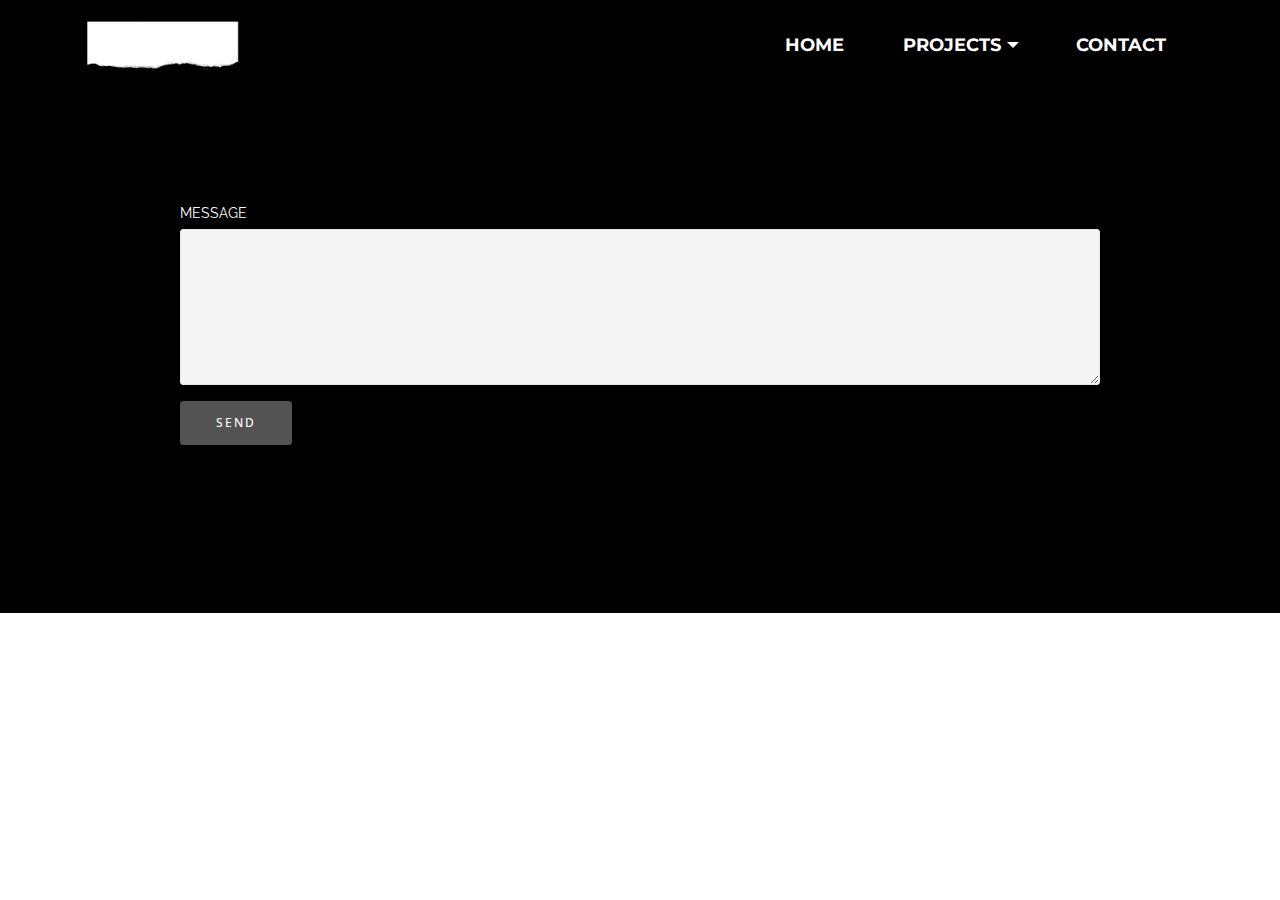
==== contact.html @ 60aed4a9 "aanpassingen 16/12 9u14" ====
<!DOCTYPE html>
<html>
<head>
  <!-- Site made with Mobirise Website Builder v3.9.0, https://mobirise.com -->
  <meta charset="UTF-8">
  <meta http-equiv="X-UA-Compatible" content="IE=edge">
  <meta name="generator" content="Mobirise v3.9.0, mobirise.com">
  <meta name="viewport" content="width=device-width, initial-scale=1">
  <link rel="shortcut icon" href="assets/images/torn-paper-png-clipart-best-cliparts-co-88skz1-clipart-396x128-4.png" type="image/x-icon">
  <meta name="description" content="">
  
  <link rel="stylesheet" href="https://fonts.googleapis.com/css?family=Lora:400,700,400italic,700italic&amp;subset=latin">
  <link rel="stylesheet" href="https://fonts.googleapis.com/css?family=Montserrat:400,700">
  <link rel="stylesheet" href="https://fonts.googleapis.com/css?family=Raleway:100,100i,200,200i,300,300i,400,400i,500,500i,600,600i,700,700i,800,800i,900,900i">
  <link rel="stylesheet" href="assets/bootstrap-material-design-font/css/material.css">
  <link rel="stylesheet" href="assets/tether/tether.min.css">
  <link rel="stylesheet" href="assets/bootstrap/css/bootstrap.min.css">
  <link rel="stylesheet" href="assets/animate.css/animate.min.css">
  <link rel="stylesheet" href="assets/dropdown/css/style.css">
  <link rel="stylesheet" href="assets/theme/css/style.css">
  <link rel="stylesheet" href="assets/mobirise/css/mbr-additional.css" type="text/css">
  
  
  
</head>
<body>
<section id="menu-g">

    <nav class="navbar navbar-dropdown navbar-fixed-top">
        <div class="container">

            <div class="mbr-table">
                <div class="mbr-table-cell">

                    <div class="navbar-brand">
                        <a href="index.html" class="navbar-logo"><img src="assets/images/torn-paper-png-clipart-best-cliparts-co-88skz1-clipart-396x128-4.png"></a>
                        
                    </div>

                </div>
                <div class="mbr-table-cell">

                    <button class="navbar-toggler pull-xs-right hidden-md-up" type="button" data-toggle="collapse" data-target="#exCollapsingNavbar">
                        <div class="hamburger-icon"></div>
                    </button>

                    <ul class="nav-dropdown collapse pull-xs-right nav navbar-nav navbar-toggleable-sm" id="exCollapsingNavbar"><li class="nav-item"><a class="nav-link link" href="index.html" aria-expanded="false">HOME</a></li><li class="nav-item dropdown"><a class="nav-link link dropdown-toggle" data-toggle="dropdown-submenu" href="https://mobirise.com/" aria-expanded="false">PROJECTS</a><div class="dropdown-menu"><a class="dropdown-item" href="moving.html">moving images</a><a class="dropdown-item" href="still.html">still images</a><a class="dropdown-item" href="school.html">school</a><a class="dropdown-item" href="#"></a></div></li><li class="nav-item dropdown"><a class="nav-link link" href="contact.html" aria-expanded="false">CONTACT<br></a></li></ul>
                    <button hidden="" class="navbar-toggler navbar-close" type="button" data-toggle="collapse" data-target="#exCollapsingNavbar">
                        <div class="close-icon"></div>
                    </button>

                </div>
            </div>

        </div>
    </nav>

</section>

<section class="engine"><a rel="external" href="https://mobirise.com">easy html web page building software</a></section><section class="mbr-section mbr-after-navbar" id="form1-h" style="background-color: rgb(0, 0, 0); padding-top: 160px; padding-bottom: 160px;">
    
    <div class="mbr-section mbr-section__container mbr-section__container--middle">
        <div class="container">
            <div class="row">
                <div class="col-xs-12 text-xs-center">
                    
                    
                </div>
            </div>
        </div>
    </div>
    <div class="mbr-section mbr-section-nopadding">
        <div class="container">
            <div class="row">
                <div class="col-xs-12 col-lg-10 col-lg-offset-1" data-form-type="formoid">


                    <div data-form-alert="true">
                        <div hidden="" data-form-alert-success="true" class="alert alert-form alert-success text-xs-center">MESSAGE SENT</div>
                    </div>


                    <form action="https://mobirise.com/" method="post" data-form-title="CONTACT FORM">

                        <input type="hidden" value="70no/o83CWe8h6WV1JimiJ4Y+mcd3Fkcs7EDOOIu+PXcDnuLEkAUYJyjMoVExawrj5mjUl8yJVZb5SO7EQwb8nUIIcsm3BCiklnKFgbZ2DaYijjZSsppMWtoPIdxrvF+" data-form-email="true">

                        <div class="row row-sm-offset">

                            

                            

                            

                        </div>

                        <div class="form-group">
                            <label class="form-control-label" for="form1-h-message">MESSAGE</label>
                            <textarea class="form-control" name="message" rows="7" data-form-field="Message" id="form1-h-message"></textarea>
                        </div>

                        <div><button type="submit" class="btn btn-black">SEND</button></div>

                    </form>
                </div>
            </div>
        </div>
    </div>
</section>


  <script src="assets/web/assets/jquery/jquery.min.js"></script>
  <script src="assets/tether/tether.min.js"></script>
  <script src="assets/bootstrap/js/bootstrap.min.js"></script>
  <script src="assets/smooth-scroll/SmoothScroll.js"></script>
  <script src="assets/viewportChecker/jquery.viewportchecker.js"></script>
  <script src="assets/dropdown/js/script.min.js"></script>
  <script src="assets/touchSwipe/jquery.touchSwipe.min.js"></script>
  <script src="assets/theme/js/script.js"></script>
  <script src="assets/formoid/formoid.min.js"></script>
  
  
  <input name="animation" type="hidden">
  </body>
</html>
---- assets/bootstrap-material-design-font/css/material.css ----
@font-face {
  font-family: 'Material-Design-Icons';
  src: url('../fonts/Material-Design-Icons.eot?3ocs8m');
  src: url('../fonts/Material-Design-Icons.eot?#iefix3ocs8m') format('embedded-opentype'), url('../fonts/Material-Design-Icons.woff?3ocs8m') format('woff'), url('../fonts/Material-Design-Icons.ttf?3ocs8m') format('truetype'), url('../fonts/Material-Design-Icons.svg?3ocs8m#Material-Design-Icons') format('svg');
  font-weight: normal;
  font-style: normal;
}
[class^="mdi-"],
[class*="mdi-"] {
  speak: none;
  display: inline-block;
  font-style: normal;
  font-variant:normal;
  font-weight:normal;
  /*font-size:24px;*/
  line-height:1;
  font-family:'Material-Design-Icons' !important;
  text-rendering: auto;
  
  -webkit-font-smoothing: antialiased;
  -moz-osx-font-smoothing: grayscale;
  -webkit-transform: translate(0, 0);
      -ms-transform: translate(0, 0);
          transform: translate(0, 0);
}
[class^="mdi-"]:before,
[class*="mdi-"]:before {
  display: inline-block;
  speak: none;
  text-decoration: inherit;
}
[class^="mdi-"].pull-left,
[class*="mdi-"].pull-left {
  margin-right: .3em;
}
[class^="mdi-"].pull-right,
[class*="mdi-"].pull-right {
  margin-left: .3em;
}
[class^="mdi-"].mdi-lg:before,
[class*="mdi-"].mdi-lg:before,
[class^="mdi-"].mdi-lg:after,
[class*="mdi-"].mdi-lg:after {
  font-size: 1.33333333em;
  line-height: 0.75em;
  vertical-align: -15%;
}
[class^="mdi-"].mdi-2x:before,
[class*="mdi-"].mdi-2x:before,
[class^="mdi-"].mdi-2x:after,
[class*="mdi-"].mdi-2x:after {
  font-size: 2em;
}
[class^="mdi-"].mdi-3x:before,
[class*="mdi-"].mdi-3x:before,
[class^="mdi-"].mdi-3x:after,
[class*="mdi-"].mdi-3x:after {
  font-size: 3em;
}
[class^="mdi-"].mdi-4x:before,
[class*="mdi-"].mdi-4x:before,
[class^="mdi-"].mdi-4x:after,
[class*="mdi-"].mdi-4x:after {
  font-size: 4em;
}
[class^="mdi-"].mdi-5x:before,
[class*="mdi-"].mdi-5x:before,
[class^="mdi-"].mdi-5x:after,
[class*="mdi-"].mdi-5x:after {
  font-size: 5em;
}
[class^="mdi-device-signal-cellular-"]:after,
[class^="mdi-device-battery-"]:after,
[class^="mdi-device-battery-charging-"]:after,
[class^="mdi-device-signal-cellular-connected-no-internet-"]:after,
[class^="mdi-device-signal-wifi-"]:after,
[class^="mdi-device-signal-wifi-statusbar-not-connected"]:after,
.mdi-device-network-wifi:after {
  opacity: .3;
  position: absolute;
  left: 0;
  top: 0;
  z-index: 1;
  display: inline-block;
  speak: none;
  text-decoration: inherit;
}
[class^="mdi-device-signal-cellular-"]:after {
  content: "\e758";
}
[class^="mdi-device-battery-"]:after {
  content: "\e735";
}
[class^="mdi-device-battery-charging-"]:after {
  content: "\e733";
}
[class^="mdi-device-signal-cellular-connected-no-internet-"]:after {
  content: "\e75d";
}
[class^="mdi-device-signal-wifi-"]:after,
.mdi-device-network-wifi:after {
  content: "\e765";
}
[class^="mdi-device-signal-wifi-statusbasr-not-connected"]:after {
  content: "\e8f7";
}
.mdi-device-signal-cellular-off:after,
.mdi-device-signal-cellular-null:after,
.mdi-device-signal-cellular-no-sim:after,
.mdi-device-signal-wifi-off:after,
.mdi-device-signal-wifi-4-bar:after,
.mdi-device-signal-cellular-4-bar:after,
.mdi-device-battery-alert:after,
.mdi-device-signal-cellular-connected-no-internet-4-bar:after,
.mdi-device-battery-std:after,
.mdi-device-battery-full .mdi-device-battery-unknown:after {
  content: "";
}
.mdi-fw {
  width: 1.28571429em;
  text-align: center;
}
.mdi-ul {
  padding-left: 0;
  margin-left: 2.14285714em;
  list-style-type: none;
}
.mdi-ul > li {
  position: relative;
}
.mdi-li {
  position: absolute;
  left: -2.14285714em;
  width: 2.14285714em;
  top: 0.14285714em;
  text-align: center;
}
.mdi-li.mdi-lg {
  left: -1.85714286em;
}
.mdi-border {
  padding: .2em .25em .15em;
  border: solid 0.08em #eeeeee;
  border-radius: .1em;
}
.mdi-spin {
  -webkit-animation: mdi-spin 2s infinite linear;
  animation: mdi-spin 2s infinite linear;
  -webkit-transform-origin: 50% 50%;
  -ms-transform-origin: 50% 50%;
      transform-origin: 50% 50%;
}
.mdi-pulse {
  -webkit-animation: mdi-spin 1s steps(8) infinite;
  animation: mdi-spin 1s steps(8) infinite;
  -webkit-transform-origin: 50% 50%;
  -ms-transform-origin: 50% 50%;
      transform-origin: 50% 50%;
}
@-webkit-keyframes mdi-spin {
  0% {
    -webkit-transform: rotate(0deg);
    transform: rotate(0deg);
  }
  100% {
    -webkit-transform: rotate(359deg);
    transform: rotate(359deg);
  }
}
@keyframes mdi-spin {
  0% {
    -webkit-transform: rotate(0deg);
    transform: rotate(0deg);
  }
  100% {
    -webkit-transform: rotate(359deg);
    transform: rotate(359deg);
  }
}
.mdi-rotate-90 {
  filter: progid:DXImageTransform.Microsoft.BasicImage(rotation=1);
  -webkit-transform: rotate(90deg);
  -ms-transform: rotate(90deg);
  transform: rotate(90deg);
}
.mdi-rotate-180 {
  filter: progid:DXImageTransform.Microsoft.BasicImage(rotation=2);
  -webkit-transform: rotate(180deg);
  -ms-transform: rotate(180deg);
  transform: rotate(180deg);
}
.mdi-rotate-270 {
  filter: progid:DXImageTransform.Microsoft.BasicImage(rotation=3);
  -webkit-transform: rotate(270deg);
  -ms-transform: rotate(270deg);
  transform: rotate(270deg);
}
.mdi-flip-horizontal {
  filter: progid:DXImageTransform.Microsoft.BasicImage(rotation=0, mirror=1);
  -webkit-transform: scale(-1, 1);
  -ms-transform: scale(-1, 1);
  transform: scale(-1, 1);
}
.mdi-flip-vertical {
  filter: progid:DXImageTransform.Microsoft.BasicImage(rotation=2, mirror=1);
  -webkit-transform: scale(1, -1);
  -ms-transform: scale(1, -1);
  transform: scale(1, -1);
}
:root .mdi-rotate-90,
:root .mdi-rotate-180,
:root .mdi-rotate-270,
:root .mdi-flip-horizontal,
:root .mdi-flip-vertical {
  -webkit-filter: none;
          filter: none;
}
.mdi-stack {
  position: relative;
  display: inline-block;
  width: 2em;
  height: 2em;
  line-height: 2em;
  vertical-align: middle;
}
.mdi-stack-1x,
.mdi-stack-2x {
  position: absolute;
  left: 0;
  width: 100%;
  text-align: center;
}
.mdi-stack-1x {
  line-height: inherit;
}
.mdi-stack-2x {
  font-size: 2em;
}
.mdi-inverse {
  color: #ffffff;
}
/* Start Icons */
.mdi-action-3d-rotation:before {
  content: "\e600";
}
.mdi-action-accessibility:before {
  content: "\e601";
}
.mdi-action-account-balance-wallet:before {
  content: "\e602";
}
.mdi-action-account-balance:before {
  content: "\e603";
}
.mdi-action-account-box:before {
  content: "\e604";
}
.mdi-action-account-child:before {
  content: "\e605";
}
.mdi-action-account-circle:before {
  content: "\e606";
}
.mdi-action-add-shopping-cart:before {
  content: "\e607";
}
.mdi-action-alarm-add:before {
  content: "\e608";
}
.mdi-action-alarm-off:before {
  content: "\e609";
}
.mdi-action-alarm-on:before {
  content: "\e60a";
}
.mdi-action-alarm:before {
  content: "\e60b";
}
.mdi-action-android:before {
  content: "\e60c";
}
.mdi-action-announcement:before {
  content: "\e60d";
}
.mdi-action-aspect-ratio:before {
  content: "\e60e";
}
.mdi-action-assessment:before {
  content: "\e60f";
}
.mdi-action-assignment-ind:before {
  content: "\e610";
}
.mdi-action-assignment-late:before {
  content: "\e611";
}
.mdi-action-assignment-return:before {
  content: "\e612";
}
.mdi-action-assignment-returned:before {
  content: "\e613";
}
.mdi-action-assignment-turned-in:before {
  content: "\e614";
}
.mdi-action-assignment:before {
  content: "\e615";
}
.mdi-action-autorenew:before {
  content: "\e616";
}
.mdi-action-backup:before {
  content: "\e617";
}
.mdi-action-book:before {
  content: "\e618";
}
.mdi-action-bookmark-outline:before {
  content: "\e619";
}
.mdi-action-bookmark:before {
  content: "\e61a";
}
.mdi-action-bug-report:before {
  content: "\e61b";
}
.mdi-action-cached:before {
  content: "\e61c";
}
.mdi-action-check-circle:before {
  content: "\e61d";
}
.mdi-action-class:before {
  content: "\e61e";
}
.mdi-action-credit-card:before {
  content: "\e61f";
}
.mdi-action-dashboard:before {
  content: "\e620";
}
.mdi-action-delete:before {
  content: "\e621";
}
.mdi-action-description:before {
  content: "\e622";
}
.mdi-action-dns:before {
  content: "\e623";
}
.mdi-action-done-all:before {
  content: "\e624";
}
.mdi-action-done:before {
  content: "\e625";
}
.mdi-action-event:before {
  content: "\e626";
}
.mdi-action-exit-to-app:before {
  content: "\e627";
}
.mdi-action-explore:before {
  content: "\e628";
}
.mdi-action-extension:before {
  content: "\e629";
}
.mdi-action-face-unlock:before {
  content: "\e62a";
}
.mdi-action-favorite-outline:before {
  content: "\e62b";
}
.mdi-action-favorite:before {
  content: "\e62c";
}
.mdi-action-find-in-page:before {
  content: "\e62d";
}
.mdi-action-find-replace:before {
  content: "\e62e";
}
.mdi-action-flip-to-back:before {
  content: "\e62f";
}
.mdi-action-flip-to-front:before {
  content: "\e630";
}
.mdi-action-get-app:before {
  content: "\e631";
}
.mdi-action-grade:before {
  content: "\e632";
}
.mdi-action-group-work:before {
  content: "\e633";
}
.mdi-action-help:before {
  content: "\e634";
}
.mdi-action-highlight-remove:before {
  content: "\e635";
}
.mdi-action-history:before {
  content: "\e636";
}
.mdi-action-home:before {
  content: "\e637";
}
.mdi-action-https:before {
  content: "\e638";
}
.mdi-action-info-outline:before {
  content: "\e639";
}
.mdi-action-info:before {
  content: "\e63a";
}
.mdi-action-input:before {
  content: "\e63b";
}
.mdi-action-invert-colors:before {
  content: "\e63c";
}
.mdi-action-label-outline:before {
  content: "\e63d";
}
.mdi-action-label:before {
  content: "\e63e";
}
.mdi-action-language:before {
  content: "\e63f";
}
.mdi-action-launch:before {
  content: "\e640";
}
.mdi-action-list:before {
  content: "\e641";
}
.mdi-action-lock-open:before {
  content: "\e642";
}
.mdi-action-lock-outline:before {
  content: "\e643";
}
.mdi-action-lock:before {
  content: "\e644";
}
.mdi-action-loyalty:before {
  content: "\e645";
}
.mdi-action-markunread-mailbox:before {
  content: "\e646";
}
.mdi-action-note-add:before {
  content: "\e647";
}
.mdi-action-open-in-browser:before {
  content: "\e648";
}
.mdi-action-open-in-new:before {
  content: "\e649";
}
.mdi-action-open-with:before {
  content: "\e64a";
}
.mdi-action-pageview:before {
  content: "\e64b";
}
.mdi-action-payment:before {
  content: "\e64c";
}
.mdi-action-perm-camera-mic:before {
  content: "\e64d";
}
.mdi-action-perm-contact-cal:before {
  content: "\e64e";
}
.mdi-action-perm-data-setting:before {
  content: "\e64f";
}
.mdi-action-perm-device-info:before {
  content: "\e650";
}
.mdi-action-perm-identity:before {
  content: "\e651";
}
.mdi-action-perm-media:before {
  content: "\e652";
}
.mdi-action-perm-phone-msg:before {
  content: "\e653";
}
.mdi-action-perm-scan-wifi:before {
  content: "\e654";
}
.mdi-action-picture-in-picture:before {
  content: "\e655";
}
.mdi-action-polymer:before {
  content: "\e656";
}
.mdi-action-print:before {
  content: "\e657";
}
.mdi-action-query-builder:before {
  content: "\e658";
}
.mdi-action-question-answer:before {
  content: "\e659";
}
.mdi-action-receipt:before {
  content: "\e65a";
}
.mdi-action-redeem:before {
  content: "\e65b";
}
.mdi-action-reorder:before {
  content: "\e65c";
}
.mdi-action-report-problem:before {
  content: "\e65d";
}
.mdi-action-restore:before {
  content: "\e65e";
}
.mdi-action-room:before {
  content: "\e65f";
}
.mdi-action-schedule:before {
  content: "\e660";
}
.mdi-action-search:before {
  content: "\e661";
}
.mdi-action-settings-applications:before {
  content: "\e662";
}
.mdi-action-settings-backup-restore:before {
  content: "\e663";
}
.mdi-action-settings-bluetooth:before {
  content: "\e664";
}
.mdi-action-settings-cell:before {
  content: "\e665";
}
.mdi-action-settings-display:before {
  content: "\e666";
}
.mdi-action-settings-ethernet:before {
  content: "\e667";
}
.mdi-action-settings-input-antenna:before {
  content: "\e668";
}
.mdi-action-settings-input-component:before {
  content: "\e669";
}
.mdi-action-settings-input-composite:before {
  content: "\e66a";
}
.mdi-action-settings-input-hdmi:before {
  content: "\e66b";
}
.mdi-action-settings-input-svideo:before {
  content: "\e66c";
}
.mdi-action-settings-overscan:before {
  content: "\e66d";
}
.mdi-action-settings-phone:before {
  content: "\e66e";
}
.mdi-action-settings-power:before {
  content: "\e66f";
}
.mdi-action-settings-remote:before {
  content: "\e670";
}
.mdi-action-settings-voice:before {
  content: "\e671";
}
.mdi-action-settings:before {
  content: "\e672";
}
.mdi-action-shop-two:before {
  content: "\e673";
}
.mdi-action-shop:before {
  content: "\e674";
}
.mdi-action-shopping-basket:before {
  content: "\e675";
}
.mdi-action-shopping-cart:before {
  content: "\e676";
}
.mdi-action-speaker-notes:before {
  content: "\e677";
}
.mdi-action-spellcheck:before {
  content: "\e678";
}
.mdi-action-star-rate:before {
  content: "\e679";
}
.mdi-action-stars:before {
  content: "\e67a";
}
.mdi-action-store:before {
  content: "\e67b";
}
.mdi-action-subject:before {
  content: "\e67c";
}
.mdi-action-supervisor-account:before {
  content: "\e67d";
}
.mdi-action-swap-horiz:before {
  content: "\e67e";
}
.mdi-action-swap-vert-circle:before {
  content: "\e67f";
}
.mdi-action-swap-vert:before {
  content: "\e680";
}
.mdi-action-system-update-tv:before {
  content: "\e681";
}
.mdi-action-tab-unselected:before {
  content: "\e682";
}
.mdi-action-tab:before {
  content: "\e683";
}
.mdi-action-theaters:before {
  content: "\e684";
}
.mdi-action-thumb-down:before {
  content: "\e685";
}
.mdi-action-thumb-up:before {
  content: "\e686";
}
.mdi-action-thumbs-up-down:before {
  content: "\e687";
}
.mdi-action-toc:before {
  content: "\e688";
}
.mdi-action-today:before {
  content: "\e689";
}
.mdi-action-track-changes:before {
  content: "\e68a";
}
.mdi-action-translate:before {
  content: "\e68b";
}
.mdi-action-trending-down:before {
  content: "\e68c";
}
.mdi-action-trending-neutral:before {
  content: "\e68d";
}
.mdi-action-trending-up:before {
  content: "\e68e";
}
.mdi-action-turned-in-not:before {
  content: "\e68f";
}
.mdi-action-turned-in:before {
  content: "\e690";
}
.mdi-action-verified-user:before {
  content: "\e691";
}
.mdi-action-view-agenda:before {
  content: "\e692";
}
.mdi-action-view-array:before {
  content: "\e693";
}
.mdi-action-view-carousel:before {
  content: "\e694";
}
.mdi-action-view-column:before {
  content: "\e695";
}
.mdi-action-view-day:before {
  content: "\e696";
}
.mdi-action-view-headline:before {
  content: "\e697";
}
.mdi-action-view-list:before {
  content: "\e698";
}
.mdi-action-view-module:before {
  content: "\e699";
}
.mdi-action-view-quilt:before {
  content: "\e69a";
}
.mdi-action-view-stream:before {
  content: "\e69b";
}
.mdi-action-view-week:before {
  content: "\e69c";
}
.mdi-action-visibility-off:before {
  content: "\e69d";
}
.mdi-action-visibility:before {
  content: "\e69e";
}
.mdi-action-wallet-giftcard:before {
  content: "\e69f";
}
.mdi-action-wallet-membership:before {
  content: "\e6a0";
}
.mdi-action-wallet-travel:before {
  content: "\e6a1";
}
.mdi-action-work:before {
  content: "\e6a2";
}
.mdi-alert-error:before {
  content: "\e6a3";
}
.mdi-alert-warning:before {
  content: "\e6a4";
}
.mdi-av-album:before {
  content: "\e6a5";
}
.mdi-av-closed-caption:before {
  content: "\e6a6";
}
.mdi-av-equalizer:before {
  content: "\e6a7";
}
.mdi-av-explicit:before {
  content: "\e6a8";
}
.mdi-av-fast-forward:before {
  content: "\e6a9";
}
.mdi-av-fast-rewind:before {
  content: "\e6aa";
}
.mdi-av-games:before {
  content: "\e6ab";
}
.mdi-av-hearing:before {
  content: "\e6ac";
}
.mdi-av-high-quality:before {
  content: "\e6ad";
}
.mdi-av-loop:before {
  content: "\e6ae";
}
.mdi-av-mic-none:before {
  content: "\e6af";
}
.mdi-av-mic-off:before {
  content: "\e6b0";
}
.mdi-av-mic:before {
  content: "\e6b1";
}
.mdi-av-movie:before {
  content: "\e6b2";
}
.mdi-av-my-library-add:before {
  content: "\e6b3";
}
.mdi-av-my-library-books:before {
  content: "\e6b4";
}
.mdi-av-my-library-music:before {
  content: "\e6b5";
}
.mdi-av-new-releases:before {
  content: "\e6b6";
}
.mdi-av-not-interested:before {
  content: "\e6b7";
}
.mdi-av-pause-circle-fill:before {
  content: "\e6b8";
}
.mdi-av-pause-circle-outline:before {
  content: "\e6b9";
}
.mdi-av-pause:before {
  content: "\e6ba";
}
.mdi-av-play-arrow:before {
  content: "\e6bb";
}
.mdi-av-play-circle-fill:before {
  content: "\e6bc";
}
.mdi-av-play-circle-outline:before {
  content: "\e6bd";
}
.mdi-av-play-shopping-bag:before {
  content: "\e6be";
}
.mdi-av-playlist-add:before {
  content: "\e6bf";
}
.mdi-av-queue-music:before {
  content: "\e6c0";
}
.mdi-av-queue:before {
  content: "\e6c1";
}
.mdi-av-radio:before {
  content: "\e6c2";
}
.mdi-av-recent-actors:before {
  content: "\e6c3";
}
.mdi-av-repeat-one:before {
  content: "\e6c4";
}
.mdi-av-repeat:before {
  content: "\e6c5";
}
.mdi-av-replay:before {
  content: "\e6c6";
}
.mdi-av-shuffle:before {
  content: "\e6c7";
}
.mdi-av-skip-next:before {
  content: "\e6c8";
}
.mdi-av-skip-previous:before {
  content: "\e6c9";
}
.mdi-av-snooze:before {
  content: "\e6ca";
}
.mdi-av-stop:before {
  content: "\e6cb";
}
.mdi-av-subtitles:before {
  content: "\e6cc";
}
.mdi-av-surround-sound:before {
  content: "\e6cd";
}
.mdi-av-timer:before {
  content: "\e6ce";
}
.mdi-av-video-collection:before {
  content: "\e6cf";
}
.mdi-av-videocam-off:before {
  content: "\e6d0";
}
.mdi-av-videocam:before {
  content: "\e6d1";
}
.mdi-av-volume-down:before {
  content: "\e6d2";
}
.mdi-av-volume-mute:before {
  content: "\e6d3";
}
.mdi-av-volume-off:before {
  content: "\e6d4";
}
.mdi-av-volume-up:before {
  content: "\e6d5";
}
.mdi-av-web:before {
  content: "\e6d6";
}
.mdi-communication-business:before {
  content: "\e6d7";
}
.mdi-communication-call-end:before {
  content: "\e6d8";
}
.mdi-communication-call-made:before {
  content: "\e6d9";
}
.mdi-communication-call-merge:before {
  content: "\e6da";
}
.mdi-communication-call-missed:before {
  content: "\e6db";
}
.mdi-communication-call-received:before {
  content: "\e6dc";
}
.mdi-communication-call-split:before {
  content: "\e6dd";
}
.mdi-communication-call:before {
  content: "\e6de";
}
.mdi-communication-chat:before {
  content: "\e6df";
}
.mdi-communication-clear-all:before {
  content: "\e6e0";
}
.mdi-communication-comment:before {
  content: "\e6e1";
}
.mdi-communication-contacts:before {
  content: "\e6e2";
}
.mdi-communication-dialer-sip:before {
  content: "\e6e3";
}
.mdi-communication-dialpad:before {
  content: "\e6e4";
}
.mdi-communication-dnd-on:before {
  content: "\e6e5";
}
.mdi-communication-email:before {
  content: "\e6e6";
}
.mdi-communication-forum:before {
  content: "\e6e7";
}
.mdi-communication-import-export:before {
  content: "\e6e8";
}
.mdi-communication-invert-colors-off:before {
  content: "\e6e9";
}
.mdi-communication-invert-colors-on:before {
  content: "\e6ea";
}
.mdi-communication-live-help:before {
  content: "\e6eb";
}
.mdi-communication-location-off:before {
  content: "\e6ec";
}
.mdi-communication-location-on:before {
  content: "\e6ed";
}
.mdi-communication-message:before {
  content: "\e6ee";
}
.mdi-communication-messenger:before {
  content: "\e6ef";
}
.mdi-communication-no-sim:before {
  content: "\e6f0";
}
.mdi-communication-phone:before {
  content: "\e6f1";
}
.mdi-communication-portable-wifi-off:before {
  content: "\e6f2";
}
.mdi-communication-quick-contacts-dialer:before {
  content: "\e6f3";
}
.mdi-communication-quick-contacts-mail:before {
  content: "\e6f4";
}
.mdi-communication-ring-volume:before {
  content: "\e6f5";
}
.mdi-communication-stay-current-landscape:before {
  content: "\e6f6";
}
.mdi-communication-stay-current-portrait:before {
  content: "\e6f7";
}
.mdi-communication-stay-primary-landscape:before {
  content: "\e6f8";
}
.mdi-communication-stay-primary-portrait:before {
  content: "\e6f9";
}
.mdi-communication-swap-calls:before {
  content: "\e6fa";
}
.mdi-communication-textsms:before {
  content: "\e6fb";
}
.mdi-communication-voicemail:before {
  content: "\e6fc";
}
.mdi-communication-vpn-key:before {
  content: "\e6fd";
}
.mdi-content-add-box:before {
  content: "\e6fe";
}
.mdi-content-add-circle-outline:before {
  content: "\e6ff";
}
.mdi-content-add-circle:before {
  content: "\e700";
}
.mdi-content-add:before {
  content: "\e701";
}
.mdi-content-archive:before {
  content: "\e702";
}
.mdi-content-backspace:before {
  content: "\e703";
}
.mdi-content-block:before {
  content: "\e704";
}
.mdi-content-clear:before {
  content: "\e705";
}
.mdi-content-content-copy:before {
  content: "\e706";
}
.mdi-content-content-cut:before {
  content: "\e707";
}
.mdi-content-content-paste:before {
  content: "\e708";
}
.mdi-content-create:before {
  content: "\e709";
}
.mdi-content-drafts:before {
  content: "\e70a";
}
.mdi-content-filter-list:before {
  content: "\e70b";
}
.mdi-content-flag:before {
  content: "\e70c";
}
.mdi-content-forward:before {
  content: "\e70d";
}
.mdi-content-gesture:before {
  content: "\e70e";
}
.mdi-content-inbox:before {
  content: "\e70f";
}
.mdi-content-link:before {
  content: "\e710";
}
.mdi-content-mail:before {
  content: "\e711";
}
.mdi-content-markunread:before {
  content: "\e712";
}
.mdi-content-redo:before {
  content: "\e713";
}
.mdi-content-remove-circle-outline:before {
  content: "\e714";
}
.mdi-content-remove-circle:before {
  content: "\e715";
}
.mdi-content-remove:before {
  content: "\e716";
}
.mdi-content-reply-all:before {
  content: "\e717";
}
.mdi-content-reply:before {
  content: "\e718";
}
.mdi-content-report:before {
  content: "\e719";
}
.mdi-content-save:before {
  content: "\e71a";
}
.mdi-content-select-all:before {
  content: "\e71b";
}
.mdi-content-send:before {
  content: "\e71c";
}
.mdi-content-sort:before {
  content: "\e71d";
}
.mdi-content-text-format:before {
  content: "\e71e";
}
.mdi-content-undo:before {
  content: "\e71f";
}
.mdi-editor-attach-file:before {
  content: "\e776";
}
.mdi-editor-attach-money:before {
  content: "\e777";
}
.mdi-editor-border-all:before {
  content: "\e778";
}
.mdi-editor-border-bottom:before {
  content: "\e779";
}
.mdi-editor-border-clear:before {
  content: "\e77a";
}
.mdi-editor-border-color:before {
  content: "\e77b";
}
.mdi-editor-border-horizontal:before {
  content: "\e77c";
}
.mdi-editor-border-inner:before {
  content: "\e77d";
}
.mdi-editor-border-left:before {
  content: "\e77e";
}
.mdi-editor-border-outer:before {
  content: "\e77f";
}
.mdi-editor-border-right:before {
  content: "\e780";
}
.mdi-editor-border-style:before {
  content: "\e781";
}
.mdi-editor-border-top:before {
  content: "\e782";
}
.mdi-editor-border-vertical:before {
  content: "\e783";
}
.mdi-editor-format-align-center:before {
  content: "\e784";
}
.mdi-editor-format-align-justify:before {
  content: "\e785";
}
.mdi-editor-format-align-left:before {
  content: "\e786";
}
.mdi-editor-format-align-right:before {
  content: "\e787";
}
.mdi-editor-format-bold:before {
  content: "\e788";
}
.mdi-editor-format-clear:before {
  content: "\e789";
}
.mdi-editor-format-color-fill:before {
  content: "\e78a";
}
.mdi-editor-format-color-reset:before {
  content: "\e78b";
}
.mdi-editor-format-color-text:before {
  content: "\e78c";
}
.mdi-editor-format-indent-decrease:before {
  content: "\e78d";
}
.mdi-editor-format-indent-increase:before {
  content: "\e78e";
}
.mdi-editor-format-italic:before {
  content: "\e78f";
}
.mdi-editor-format-line-spacing:before {
  content: "\e790";
}
.mdi-editor-format-list-bulleted:before {
  content: "\e791";
}
.mdi-editor-format-list-numbered:before {
  content: "\e792";
}
.mdi-editor-format-paint:before {
  content: "\e793";
}
.mdi-editor-format-quote:before {
  content: "\e794";
}
.mdi-editor-format-size:before {
  content: "\e795";
}
.mdi-editor-format-strikethrough:before {
  content: "\e796";
}
.mdi-editor-format-textdirection-l-to-r:before {
  content: "\e797";
}
.mdi-editor-format-textdirection-r-to-l:before {
  content: "\e798";
}
.mdi-editor-format-underline:before {
  content: "\e799";
}
.mdi-editor-functions:before {
  content: "\e79a";
}
.mdi-editor-insert-chart:before {
  content: "\e79b";
}
.mdi-editor-insert-comment:before {
  content: "\e79c";
}
.mdi-editor-insert-drive-file:before {
  content: "\e79d";
}
.mdi-editor-insert-emoticon:before {
  content: "\e79e";
}
.mdi-editor-insert-invitation:before {
  content: "\e79f";
}
.mdi-editor-insert-link:before {
  content: "\e7a0";
}
.mdi-editor-insert-photo:before {
  content: "\e7a1";
}
.mdi-editor-merge-type:before {
  content: "\e7a2";
}
.mdi-editor-mode-comment:before {
  content: "\e7a3";
}
.mdi-editor-mode-edit:before {
  content: "\e7a4";
}
.mdi-editor-publish:before {
  content: "\e7a5";
}
.mdi-editor-vertical-align-bottom:before {
  content: "\e7a6";
}
.mdi-editor-vertical-align-center:before {
  content: "\e7a7";
}
.mdi-editor-vertical-align-top:before {
  content: "\e7a8";
}
.mdi-editor-wrap-text:before {
  content: "\e7a9";
}
.mdi-file-attachment:before {
  content: "\e7aa";
}
.mdi-file-cloud-circle:before {
  content: "\e7ab";
}
.mdi-file-cloud-done:before {
  content: "\e7ac";
}
.mdi-file-cloud-download:before {
  content: "\e7ad";
}
.mdi-file-cloud-off:before {
  content: "\e7ae";
}
.mdi-file-cloud-queue:before {
  content: "\e7af";
}
.mdi-file-cloud-upload:before {
  content: "\e7b0";
}
.mdi-file-cloud:before {
  content: "\e7b1";
}
.mdi-file-file-download:before {
  content: "\e7b2";
}
.mdi-file-file-upload:before {
  content: "\e7b3";
}
.mdi-file-folder-open:before {
  content: "\e7b4";
}
.mdi-file-folder-shared:before {
  content: "\e7b5";
}
.mdi-file-folder:before {
  content: "\e7b6";
}
.mdi-device-access-alarm:before {
  content: "\e720";
}
.mdi-device-access-alarms:before {
  content: "\e721";
}
.mdi-device-access-time:before {
  content: "\e722";
}
.mdi-device-add-alarm:before {
  content: "\e723";
}
.mdi-device-airplanemode-off:before {
  content: "\e724";
}
.mdi-device-airplanemode-on:before {
  content: "\e725";
}
.mdi-device-battery-20:before {
  content: "\e726";
}
.mdi-device-battery-30:before {
  content: "\e727";
}
.mdi-device-battery-50:before {
  content: "\e728";
}
.mdi-device-battery-60:before {
  content: "\e729";
}
.mdi-device-battery-80:before {
  content: "\e72a";
}
.mdi-device-battery-90:before {
  content: "\e72b";
}
.mdi-device-battery-alert:before {
  content: "\e72c";
}
.mdi-device-battery-charging-20:before {
  content: "\e72d";
}
.mdi-device-battery-charging-30:before {
  content: "\e72e";
}
.mdi-device-battery-charging-50:before {
  content: "\e72f";
}
.mdi-device-battery-charging-60:before {
  content: "\e730";
}
.mdi-device-battery-charging-80:before {
  content: "\e731";
}
.mdi-device-battery-charging-90:before {
  content: "\e732";
}
.mdi-device-battery-charging-full:before {
  content: "\e733";
}
.mdi-device-battery-full:before {
  content: "\e734";
}
.mdi-device-battery-std:before {
  content: "\e735";
}
.mdi-device-battery-unknown:before {
  content: "\e736";
}
.mdi-device-bluetooth-connected:before {
  content: "\e737";
}
.mdi-device-bluetooth-disabled:before {
  content: "\e738";
}
.mdi-device-bluetooth-searching:before {
  content: "\e739";
}
.mdi-device-bluetooth:before {
  content: "\e73a";
}
.mdi-device-brightness-auto:before {
  content: "\e73b";
}
.mdi-device-brightness-high:before {
  content: "\e73c";
}
.mdi-device-brightness-low:before {
  content: "\e73d";
}
.mdi-device-brightness-medium:before {
  content: "\e73e";
}
.mdi-device-data-usage:before {
  content: "\e73f";
}
.mdi-device-developer-mode:before {
  content: "\e740";
}
.mdi-device-devices:before {
  content: "\e741";
}
.mdi-device-dvr:before {
  content: "\e742";
}
.mdi-device-gps-fixed:before {
  content: "\e743";
}
.mdi-device-gps-not-fixed:before {
  content: "\e744";
}
.mdi-device-gps-off:before {
  content: "\e745";
}
.mdi-device-location-disabled:before {
  content: "\e746";
}
.mdi-device-location-searching:before {
  content: "\e747";
}
.mdi-device-multitrack-audio:before {
  content: "\e748";
}
.mdi-device-network-cell:before {
  content: "\e749";
}
.mdi-device-network-wifi:before {
  content: "\e74a";
}
.mdi-device-nfc:before {
  content: "\e74b";
}
.mdi-device-now-wallpaper:before {
  content: "\e74c";
}
.mdi-device-now-widgets:before {
  content: "\e74d";
}
.mdi-device-screen-lock-landscape:before {
  content: "\e74e";
}
.mdi-device-screen-lock-portrait:before {
  content: "\e74f";
}
.mdi-device-screen-lock-rotation:before {
  content: "\e750";
}
.mdi-device-screen-rotation:before {
  content: "\e751";
}
.mdi-device-sd-storage:before {
  content: "\e752";
}
.mdi-device-settings-system-daydream:before {
  content: "\e753";
}
.mdi-device-signal-cellular-0-bar:before {
  content: "\e754";
}
.mdi-device-signal-cellular-1-bar:before {
  content: "\e755";
}
.mdi-device-signal-cellular-2-bar:before {
  content: "\e756";
}
.mdi-device-signal-cellular-3-bar:before {
  content: "\e757";
}
.mdi-device-signal-cellular-4-bar:before {
  content: "\e758";
}
.mdi-signal-wifi-statusbar-connected-no-internet-after:before {
  content: "\e8f6";
}
.mdi-device-signal-cellular-connected-no-internet-0-bar:before {
  content: "\e759";
}
.mdi-device-signal-cellular-connected-no-internet-1-bar:before {
  content: "\e75a";
}
.mdi-device-signal-cellular-connected-no-internet-2-bar:before {
  content: "\e75b";
}
.mdi-device-signal-cellular-connected-no-internet-3-bar:before {
  content: "\e75c";
}
.mdi-device-signal-cellular-connected-no-internet-4-bar:before {
  content: "\e75d";
}
.mdi-device-signal-cellular-no-sim:before {
  content: "\e75e";
}
.mdi-device-signal-cellular-null:before {
  content: "\e75f";
}
.mdi-device-signal-cellular-off:before {
  content: "\e760";
}
.mdi-device-signal-wifi-0-bar:before {
  content: "\e761";
}
.mdi-device-signal-wifi-1-bar:before {
  content: "\e762";
}
.mdi-device-signal-wifi-2-bar:before {
  content: "\e763";
}
.mdi-device-signal-wifi-3-bar:before {
  content: "\e764";
}
.mdi-device-signal-wifi-4-bar:before {
  content: "\e765";
}
.mdi-device-signal-wifi-off:before {
  content: "\e766";
}
.mdi-device-signal-wifi-statusbar-1-bar:before {
  content: "\e767";
}
.mdi-device-signal-wifi-statusbar-2-bar:before {
  content: "\e768";
}
.mdi-device-signal-wifi-statusbar-3-bar:before {
  content: "\e769";
}
.mdi-device-signal-wifi-statusbar-4-bar:before {
  content: "\e76a";
}
.mdi-device-signal-wifi-statusbar-connected-no-internet-:before {
  content: "\e76b";
}
.mdi-device-signal-wifi-statusbar-connected-no-internet:before {
  content: "\e76f";
}
.mdi-device-signal-wifi-statusbar-connected-no-internet-2:before {
  content: "\e76c";
}
.mdi-device-signal-wifi-statusbar-connected-no-internet-3:before {
  content: "\e76d";
}
.mdi-device-signal-wifi-statusbar-connected-no-internet-4:before {
  content: "\e76e";
}
.mdi-signal-wifi-statusbar-not-connected-after:before {
  content: "\e8f7";
}
.mdi-device-signal-wifi-statusbar-not-connected:before {
  content: "\e770";
}
.mdi-device-signal-wifi-statusbar-null:before {
  content: "\e771";
}
.mdi-device-storage:before {
  content: "\e772";
}
.mdi-device-usb:before {
  content: "\e773";
}
.mdi-device-wifi-lock:before {
  content: "\e774";
}
.mdi-device-wifi-tethering:before {
  content: "\e775";
}
.mdi-hardware-cast-connected:before {
  content: "\e7b7";
}
.mdi-hardware-cast:before {
  content: "\e7b8";
}
.mdi-hardware-computer:before {
  content: "\e7b9";
}
.mdi-hardware-desktop-mac:before {
  content: "\e7ba";
}
.mdi-hardware-desktop-windows:before {
  content: "\e7bb";
}
.mdi-hardware-dock:before {
  content: "\e7bc";
}
.mdi-hardware-gamepad:before {
  content: "\e7bd";
}
.mdi-hardware-headset-mic:before {
  content: "\e7be";
}
.mdi-hardware-headset:before {
  content: "\e7bf";
}
.mdi-hardware-keyboard-alt:before {
  content: "\e7c0";
}
.mdi-hardware-keyboard-arrow-down:before {
  content: "\e7c1";
}
.mdi-hardware-keyboard-arrow-left:before {
  content: "\e7c2";
}
.mdi-hardware-keyboard-arrow-right:before {
  content: "\e7c3";
}
.mdi-hardware-keyboard-arrow-up:before {
  content: "\e7c4";
}
.mdi-hardware-keyboard-backspace:before {
  content: "\e7c5";
}
.mdi-hardware-keyboard-capslock:before {
  content: "\e7c6";
}
.mdi-hardware-keyboard-control:before {
  content: "\e7c7";
}
.mdi-hardware-keyboard-hide:before {
  content: "\e7c8";
}
.mdi-hardware-keyboard-return:before {
  content: "\e7c9";
}
.mdi-hardware-keyboard-tab:before {
  content: "\e7ca";
}
.mdi-hardware-keyboard-voice:before {
  content: "\e7cb";
}
.mdi-hardware-keyboard:before {
  content: "\e7cc";
}
.mdi-hardware-laptop-chromebook:before {
  content: "\e7cd";
}
.mdi-hardware-laptop-mac:before {
  content: "\e7ce";
}
.mdi-hardware-laptop-windows:before {
  content: "\e7cf";
}
.mdi-hardware-laptop:before {
  content: "\e7d0";
}
.mdi-hardware-memory:before {
  content: "\e7d1";
}
.mdi-hardware-mouse:before {
  content: "\e7d2";
}
.mdi-hardware-phone-android:before {
  content: "\e7d3";
}
.mdi-hardware-phone-iphone:before {
  content: "\e7d4";
}
.mdi-hardware-phonelink-off:before {
  content: "\e7d5";
}
.mdi-hardware-phonelink:before {
  content: "\e7d6";
}
.mdi-hardware-security:before {
  content: "\e7d7";
}
.mdi-hardware-sim-card:before {
  content: "\e7d8";
}
.mdi-hardware-smartphone:before {
  content: "\e7d9";
}
.mdi-hardware-speaker:before {
  content: "\e7da";
}
.mdi-hardware-tablet-android:before {
  content: "\e7db";
}
.mdi-hardware-tablet-mac:before {
  content: "\e7dc";
}
.mdi-hardware-tablet:before {
  content: "\e7dd";
}
.mdi-hardware-tv:before {
  content: "\e7de";
}
.mdi-hardware-watch:before {
  content: "\e7df";
}
.mdi-image-add-to-photos:before {
  content: "\e7e0";
}
.mdi-image-adjust:before {
  content: "\e7e1";
}
.mdi-image-assistant-photo:before {
  content: "\e7e2";
}
.mdi-image-audiotrack:before {
  content: "\e7e3";
}
.mdi-image-blur-circular:before {
  content: "\e7e4";
}
.mdi-image-blur-linear:before {
  content: "\e7e5";
}
.mdi-image-blur-off:before {
  content: "\e7e6";
}
.mdi-image-blur-on:before {
  content: "\e7e7";
}
.mdi-image-brightness-1:before {
  content: "\e7e8";
}
.mdi-image-brightness-2:before {
  content: "\e7e9";
}
.mdi-image-brightness-3:before {
  content: "\e7ea";
}
.mdi-image-brightness-4:before {
  content: "\e7eb";
}
.mdi-image-brightness-5:before {
  content: "\e7ec";
}
.mdi-image-brightness-6:before {
  content: "\e7ed";
}
.mdi-image-brightness-7:before {
  content: "\e7ee";
}
.mdi-image-brush:before {
  content: "\e7ef";
}
.mdi-image-camera-alt:before {
  content: "\e7f0";
}
.mdi-image-camera-front:before {
  content: "\e7f1";
}
.mdi-image-camera-rear:before {
  content: "\e7f2";
}
.mdi-image-camera-roll:before {
  content: "\e7f3";
}
.mdi-image-camera:before {
  content: "\e7f4";
}
.mdi-image-center-focus-strong:before {
  content: "\e7f5";
}
.mdi-image-center-focus-weak:before {
  content: "\e7f6";
}
.mdi-image-collections:before {
  content: "\e7f7";
}
.mdi-image-color-lens:before {
  content: "\e7f8";
}
.mdi-image-colorize:before {
  content: "\e7f9";
}
.mdi-image-compare:before {
  content: "\e7fa";
}
.mdi-image-control-point-duplicate:before {
  content: "\e7fb";
}
.mdi-image-control-point:before {
  content: "\e7fc";
}
.mdi-image-crop-3-2:before {
  content: "\e7fd";
}
.mdi-image-crop-5-4:before {
  content: "\e7fe";
}
.mdi-image-crop-7-5:before {
  content: "\e7ff";
}
.mdi-image-crop-16-9:before {
  content: "\e800";
}
.mdi-image-crop-din:before {
  content: "\e801";
}
.mdi-image-crop-free:before {
  content: "\e802";
}
.mdi-image-crop-landscape:before {
  content: "\e803";
}
.mdi-image-crop-original:before {
  content: "\e804";
}
.mdi-image-crop-portrait:before {
  content: "\e805";
}
.mdi-image-crop-square:before {
  content: "\e806";
}
.mdi-image-crop:before {
  content: "\e807";
}
.mdi-image-dehaze:before {
  content: "\e808";
}
.mdi-image-details:before {
  content: "\e809";
}
.mdi-image-edit:before {
  content: "\e80a";
}
.mdi-image-exposure-minus-1:before {
  content: "\e80b";
}
.mdi-image-exposure-minus-2:before {
  content: "\e80c";
}
.mdi-image-exposure-plus-1:before {
  content: "\e80d";
}
.mdi-image-exposure-plus-2:before {
  content: "\e80e";
}
.mdi-image-exposure-zero:before {
  content: "\e80f";
}
.mdi-image-exposure:before {
  content: "\e810";
}
.mdi-image-filter-1:before {
  content: "\e811";
}
.mdi-image-filter-2:before {
  content: "\e812";
}
.mdi-image-filter-3:before {
  content: "\e813";
}
.mdi-image-filter-4:before {
  content: "\e814";
}
.mdi-image-filter-5:before {
  content: "\e815";
}
.mdi-image-filter-6:before {
  content: "\e816";
}
.mdi-image-filter-7:before {
  content: "\e817";
}
.mdi-image-filter-8:before {
  content: "\e818";
}
.mdi-image-filter-9-plus:before {
  content: "\e819";
}
.mdi-image-filter-9:before {
  content: "\e81a";
}
.mdi-image-filter-b-and-w:before {
  content: "\e81b";
}
.mdi-image-filter-center-focus:before {
  content: "\e81c";
}
.mdi-image-filter-drama:before {
  content: "\e81d";
}
.mdi-image-filter-frames:before {
  content: "\e81e";
}
.mdi-image-filter-hdr:before {
  content: "\e81f";
}
.mdi-image-filter-none:before {
  content: "\e820";
}
.mdi-image-filter-tilt-shift:before {
  content: "\e821";
}
.mdi-image-filter-vintage:before {
  content: "\e822";
}
.mdi-image-filter:before {
  content: "\e823";
}
.mdi-image-flare:before {
  content: "\e824";
}
.mdi-image-flash-auto:before {
  content: "\e825";
}
.mdi-image-flash-off:before {
  content: "\e826";
}
.mdi-image-flash-on:before {
  content: "\e827";
}
.mdi-image-flip:before {
  content: "\e828";
}
.mdi-image-gradient:before {
  content: "\e829";
}
.mdi-image-grain:before {
  content: "\e82a";
}
.mdi-image-grid-off:before {
  content: "\e82b";
}
.mdi-image-grid-on:before {
  content: "\e82c";
}
.mdi-image-hdr-off:before {
  content: "\e82d";
}
.mdi-image-hdr-on:before {
  content: "\e82e";
}
.mdi-image-hdr-strong:before {
  content: "\e82f";
}
.mdi-image-hdr-weak:before {
  content: "\e830";
}
.mdi-image-healing:before {
  content: "\e831";
}
.mdi-image-image-aspect-ratio:before {
  content: "\e832";
}
.mdi-image-image:before {
  content: "\e833";
}
.mdi-image-iso:before {
  content: "\e834";
}
.mdi-image-landscape:before {
  content: "\e835";
}
.mdi-image-leak-add:before {
  content: "\e836";
}
.mdi-image-leak-remove:before {
  content: "\e837";
}
.mdi-image-lens:before {
  content: "\e838";
}
.mdi-image-looks-3:before {
  content: "\e839";
}
.mdi-image-looks-4:before {
  content: "\e83a";
}
.mdi-image-looks-5:before {
  content: "\e83b";
}
.mdi-image-looks-6:before {
  content: "\e83c";
}
.mdi-image-looks-one:before {
  content: "\e83d";
}
.mdi-image-looks-two:before {
  content: "\e83e";
}
.mdi-image-looks:before {
  content: "\e83f";
}
.mdi-image-loupe:before {
  content: "\e840";
}
.mdi-image-movie-creation:before {
  content: "\e841";
}
.mdi-image-nature-people:before {
  content: "\e842";
}
.mdi-image-nature:before {
  content: "\e843";
}
.mdi-image-navigate-before:before {
  content: "\e844";
}
.mdi-image-navigate-next:before {
  content: "\e845";
}
.mdi-image-palette:before {
  content: "\e846";
}
.mdi-image-panorama-fisheye:before {
  content: "\e847";
}
.mdi-image-panorama-horizontal:before {
  content: "\e848";
}
.mdi-image-panorama-vertical:before {
  content: "\e849";
}
.mdi-image-panorama-wide-angle:before {
  content: "\e84a";
}
.mdi-image-panorama:before {
  content: "\e84b";
}
.mdi-image-photo-album:before {
  content: "\e84c";
}
.mdi-image-photo-camera:before {
  content: "\e84d";
}
.mdi-image-photo-library:before {
  content: "\e84e";
}
.mdi-image-photo:before {
  content: "\e84f";
}
.mdi-image-portrait:before {
  content: "\e850";
}
.mdi-image-remove-red-eye:before {
  content: "\e851";
}
.mdi-image-rotate-left:before {
  content: "\e852";
}
.mdi-image-rotate-right:before {
  content: "\e853";
}
.mdi-image-slideshow:before {
  content: "\e854";
}
.mdi-image-straighten:before {
  content: "\e855";
}
.mdi-image-style:before {
  content: "\e856";
}
.mdi-image-switch-camera:before {
  content: "\e857";
}
.mdi-image-switch-video:before {
  content: "\e858";
}
.mdi-image-tag-faces:before {
  content: "\e859";
}
.mdi-image-texture:before {
  content: "\e85a";
}
.mdi-image-timelapse:before {
  content: "\e85b";
}
.mdi-image-timer-3:before {
  content: "\e85c";
}
.mdi-image-timer-10:before {
  content: "\e85d";
}
.mdi-image-timer-auto:before {
  content: "\e85e";
}
.mdi-image-timer-off:before {
  content: "\e85f";
}
.mdi-image-timer:before {
  content: "\e860";
}
.mdi-image-tonality:before {
  content: "\e861";
}
.mdi-image-transform:before {
  content: "\e862";
}
.mdi-image-tune:before {
  content: "\e863";
}
.mdi-image-wb-auto:before {
  content: "\e864";
}
.mdi-image-wb-cloudy:before {
  content: "\e865";
}
.mdi-image-wb-incandescent:before {
  content: "\e866";
}
.mdi-image-wb-irradescent:before {
  content: "\e867";
}
.mdi-image-wb-sunny:before {
  content: "\e868";
}
.mdi-maps-beenhere:before {
  content: "\e869";
}
.mdi-maps-directions-bike:before {
  content: "\e86a";
}
.mdi-maps-directions-bus:before {
  content: "\e86b";
}
.mdi-maps-directions-car:before {
  content: "\e86c";
}
.mdi-maps-directions-ferry:before {
  content: "\e86d";
}
.mdi-maps-directions-subway:before {
  content: "\e86e";
}
.mdi-maps-directions-train:before {
  content: "\e86f";
}
.mdi-maps-directions-transit:before {
  content: "\e870";
}
.mdi-maps-directions-walk:before {
  content: "\e871";
}
.mdi-maps-directions:before {
  content: "\e872";
}
.mdi-maps-flight:before {
  content: "\e873";
}
.mdi-maps-hotel:before {
  content: "\e874";
}
.mdi-maps-layers-clear:before {
  content: "\e875";
}
.mdi-maps-layers:before {
  content: "\e876";
}
.mdi-maps-local-airport:before {
  content: "\e877";
}
.mdi-maps-local-atm:before {
  content: "\e878";
}
.mdi-maps-local-attraction:before {
  content: "\e879";
}
.mdi-maps-local-bar:before {
  content: "\e87a";
}
.mdi-maps-local-cafe:before {
  content: "\e87b";
}
.mdi-maps-local-car-wash:before {
  content: "\e87c";
}
.mdi-maps-local-convenience-store:before {
  content: "\e87d";
}
.mdi-maps-local-drink:before {
  content: "\e87e";
}
.mdi-maps-local-florist:before {
  content: "\e87f";
}
.mdi-maps-local-gas-station:before {
  content: "\e880";
}
.mdi-maps-local-grocery-store:before {
  content: "\e881";
}
.mdi-maps-local-hospital:before {
  content: "\e882";
}
.mdi-maps-local-hotel:before {
  content: "\e883";
}
.mdi-maps-local-laundry-service:before {
  content: "\e884";
}
.mdi-maps-local-library:before {
  content: "\e885";
}
.mdi-maps-local-mall:before {
  content: "\e886";
}
.mdi-maps-local-movies:before {
  content: "\e887";
}
.mdi-maps-local-offer:before {
  content: "\e888";
}
.mdi-maps-local-parking:before {
  content: "\e889";
}
.mdi-maps-local-pharmacy:before {
  content: "\e88a";
}
.mdi-maps-local-phone:before {
  content: "\e88b";
}
.mdi-maps-local-pizza:before {
  content: "\e88c";
}
.mdi-maps-local-play:before {
  content: "\e88d";
}
.mdi-maps-local-post-office:before {
  content: "\e88e";
}
.mdi-maps-local-print-shop:before {
  content: "\e88f";
}
.mdi-maps-local-restaurant:before {
  content: "\e890";
}
.mdi-maps-local-see:before {
  content: "\e891";
}
.mdi-maps-local-shipping:before {
  content: "\e892";
}
.mdi-maps-local-taxi:before {
  content: "\e893";
}
.mdi-maps-location-history:before {
  content: "\e894";
}
.mdi-maps-map:before {
  content: "\e895";
}
.mdi-maps-my-location:before {
  content: "\e896";
}
.mdi-maps-navigation:before {
  content: "\e897";
}
.mdi-maps-pin-drop:before {
  content: "\e898";
}
.mdi-maps-place:before {
  content: "\e899";
}
.mdi-maps-rate-review:before {
  content: "\e89a";
}
.mdi-maps-restaurant-menu:before {
  content: "\e89b";
}
.mdi-maps-satellite:before {
  content: "\e89c";
}
.mdi-maps-store-mall-directory:before {
  content: "\e89d";
}
.mdi-maps-terrain:before {
  content: "\e89e";
}
.mdi-maps-traffic:before {
  content: "\e89f";
}
.mdi-navigation-apps:before {
  content: "\e8a0";
}
.mdi-navigation-arrow-back:before {
  content: "\e8a1";
}
.mdi-navigation-arrow-drop-down-circle:before {
  content: "\e8a2";
}
.mdi-navigation-arrow-drop-down:before {
  content: "\e8a3";
}
.mdi-navigation-arrow-drop-up:before {
  content: "\e8a4";
}
.mdi-navigation-arrow-forward:before {
  content: "\e8a5";
}
.mdi-navigation-cancel:before {
  content: "\e8a6";
}
.mdi-navigation-check:before {
  content: "\e8a7";
}
.mdi-navigation-chevron-left:before {
  content: "\e8a8";
}
.mdi-navigation-chevron-right:before {
  content: "\e8a9";
}
.mdi-navigation-close:before {
  content: "\e8aa";
}
.mdi-navigation-expand-less:before {
  content: "\e8ab";
}
.mdi-navigation-expand-more:before {
  content: "\e8ac";
}
.mdi-navigation-fullscreen-exit:before {
  content: "\e8ad";
}
.mdi-navigation-fullscreen:before {
  content: "\e8ae";
}
.mdi-navigation-menu:before {
  content: "\e8af";
}
.mdi-navigation-more-horiz:before {
  content: "\e8b0";
}
.mdi-navigation-more-vert:before {
  content: "\e8b1";
}
.mdi-navigation-refresh:before {
  content: "\e8b2";
}
.mdi-navigation-unfold-less:before {
  content: "\e8b3";
}
.mdi-navigation-unfold-more:before {
  content: "\e8b4";
}
.mdi-notification-adb:before {
  content: "\e8b5";
}
.mdi-notification-bluetooth-audio:before {
  content: "\e8b6";
}
.mdi-notification-disc-full:before {
  content: "\e8b7";
}
.mdi-notification-dnd-forwardslash:before {
  content: "\e8b8";
}
.mdi-notification-do-not-disturb:before {
  content: "\e8b9";
}
.mdi-notification-drive-eta:before {
  content: "\e8ba";
}
.mdi-notification-event-available:before {
  content: "\e8bb";
}
.mdi-notification-event-busy:before {
  content: "\e8bc";
}
.mdi-notification-event-note:before {
  content: "\e8bd";
}
.mdi-notification-folder-special:before {
  content: "\e8be";
}
.mdi-notification-mms:before {
  content: "\e8bf";
}
.mdi-notification-more:before {
  content: "\e8c0";
}
.mdi-notification-network-locked:before {
  content: "\e8c1";
}
.mdi-notification-phone-bluetooth-speaker:before {
  content: "\e8c2";
}
.mdi-notification-phone-forwarded:before {
  content: "\e8c3";
}
.mdi-notification-phone-in-talk:before {
  content: "\e8c4";
}
.mdi-notification-phone-locked:before {
  content: "\e8c5";
}
.mdi-notification-phone-missed:before {
  content: "\e8c6";
}
.mdi-notification-phone-paused:before {
  content: "\e8c7";
}
.mdi-notification-play-download:before {
  content: "\e8c8";
}
.mdi-notification-play-install:before {
  content: "\e8c9";
}
.mdi-notification-sd-card:before {
  content: "\e8ca";
}
.mdi-notification-sim-card-alert:before {
  content: "\e8cb";
}
.mdi-notification-sms-failed:before {
  content: "\e8cc";
}
.mdi-notification-sms:before {
  content: "\e8cd";
}
.mdi-notification-sync-disabled:before {
  content: "\e8ce";
}
.mdi-notification-sync-problem:before {
  content: "\e8cf";
}
.mdi-notification-sync:before {
  content: "\e8d0";
}
.mdi-notification-system-update:before {
  content: "\e8d1";
}
.mdi-notification-tap-and-play:before {
  content: "\e8d2";
}
.mdi-notification-time-to-leave:before {
  content: "\e8d3";
}
.mdi-notification-vibration:before {
  content: "\e8d4";
}
.mdi-notification-voice-chat:before {
  content: "\e8d5";
}
.mdi-notification-vpn-lock:before {
  content: "\e8d6";
}
.mdi-social-cake:before {
  content: "\e8d7";
}
.mdi-social-domain:before {
  content: "\e8d8";
}
.mdi-social-group-add:before {
  content: "\e8d9";
}
.mdi-social-group:before {
  content: "\e8da";
}
.mdi-social-location-city:before {
  content: "\e8db";
}
.mdi-social-mood:before {
  content: "\e8dc";
}
.mdi-social-notifications-none:before {
  content: "\e8dd";
}
.mdi-social-notifications-off:before {
  content: "\e8de";
}
.mdi-social-notifications-on:before {
  content: "\e8df";
}
.mdi-social-notifications-paused:before {
  content: "\e8e0";
}
.mdi-social-notifications:before {
  content: "\e8e1";
}
.mdi-social-pages:before {
  content: "\e8e2";
}
.mdi-social-party-mode:before {
  content: "\e8e3";
}
.mdi-social-people-outline:before {
  content: "\e8e4";
}
.mdi-social-people:before {
  content: "\e8e5";
}
.mdi-social-person-add:before {
  content: "\e8e6";
}
.mdi-social-person-outline:before {
  content: "\e8e7";
}
.mdi-social-person:before {
  content: "\e8e8";
}
.mdi-social-plus-one:before {
  content: "\e8e9";
}
.mdi-social-poll:before {
  content: "\e8ea";
}
.mdi-social-public:before {
  content: "\e8eb";
}
.mdi-social-school:before {
  content: "\e8ec";
}
.mdi-social-share:before {
  content: "\e8ed";
}
.mdi-social-whatshot:before {
  content: "\e8ee";
}
.mdi-toggle-check-box-outline-blank:before {
  content: "\e8ef";
}
.mdi-toggle-check-box:before {
  content: "\e8f0";
}
.mdi-toggle-radio-button-off:before {
  content: "\e8f1";
}
.mdi-toggle-radio-button-on:before {
  content: "\e8f2";
}
.mdi-toggle-star-half:before {
  content: "\e8f3";
}
.mdi-toggle-star-outline:before {
  content: "\e8f4";
}
.mdi-toggle-star:before {
  content: "\e8f5";
}
---- assets/dropdown/css/style.css ----
.navbar-dropdown {
  left: 0;
  padding: 0;
  position: absolute;
  right: 0;
  top: 0;
  transition: all 0.45s ease;
  z-index: 1030; }
  .navbar-dropdown .navbar-brand {
    float: none;
    font-size: 0;
    padding: 1.25rem 0;
    position: relative;
    transition: padding 0.25s ease;
    white-space: nowrap; }
    .navbar-dropdown .navbar-brand::before {
      content: "";
      display: inline-block;
      height: 100%;
      vertical-align: middle; }
  .navbar-dropdown .navbar-logo,
  .navbar-dropdown .navbar-caption {
    display: inline-block;
    vertical-align: middle; }
  .navbar-dropdown .navbar-logo {
    margin-right: 0.8rem;
    transition: margin 0.3s ease-in-out; }
    .navbar-dropdown .navbar-logo img {
      height: 3.125rem;
      transition: all 0.3s ease-in-out; }
  .navbar-dropdown .mbr-table-cell {
    height: 5.625rem; }
  .navbar-dropdown .navbar-caption {
    font-family: "Montserrat";
    font-size: 1rem;
    font-weight: 700;
    white-space: normal; }
    .navbar-dropdown .navbar-caption, .navbar-dropdown .navbar-caption:hover {
      color: inherit;
      text-decoration: none; }
  .navbar-dropdown.navbar-fixed-top {
    position: fixed; }
  .navbar-dropdown.bg-color.transparent {
    background: none !important; }
  .navbar-dropdown.navbar-short .navbar-brand {
    padding: 0.625rem 0; }
  .navbar-dropdown.navbar-short .navbar-logo {
    margin-right: 0.5rem; }
    .navbar-dropdown.navbar-short .navbar-logo img {
      height: 2.375rem; }
  .navbar-dropdown.navbar-short .mbr-table-cell {
    height: 3.625rem; }
  .navbar-dropdown .navbar-close {
    left: 0.6875rem;
    position: fixed;
    top: 0.75rem;
    z-index: 1000; }
  .navbar-dropdown.opened {
    background: none !important; }
    .navbar-dropdown.opened .navbar-brand,
    .navbar-dropdown.opened .navbar-toggler {
      display: none; }
  .navbar-dropdown .hamburger-icon {
    content: "";
    width: 16px;
    -webkit-box-shadow: 0 -6px 0 1px,0 0 0 1px,0 6px 0 1px;
    -moz-box-shadow: 0 -6px 0 1px,0 0 0 1px,0 6px 0 1px;
    box-shadow: 0 -6px 0 1px,0 0 0 1px,0 6px 0 1px; }
  .navbar-dropdown .close-icon {
    position: relative;
    width: 21px;
    height: 21px;
    overflow: hidden; }
    .navbar-dropdown .close-icon::before, .navbar-dropdown .close-icon::after {
      content: '';
      position: absolute;
      height: 2px;
      width: 100%;
      top: 50%;
      left: 0;
      margin-top: -1px; }
    .navbar-dropdown .close-icon::before {
      transform: rotate(45deg);
      -ms-transform: rotate(45deg);
      -webkit-transform: rotate(45deg); }
    .navbar-dropdown .close-icon::after {
      transform: rotate(-45deg);
      -ms-transform: rotate(-45deg);
      -webkit-transform: rotate(-45deg); }

.dropdown-menu .dropdown-toggle[data-toggle="dropdown-submenu"]::after {
  border-bottom: 0.35em solid transparent;
  border-left: 0.35em solid;
  border-right: 0;
  border-top: 0.35em solid transparent;
  margin-left: 0.3rem; }

.dropdown-menu .dropdown-item:focus {
  outline: 0; }

.nav-dropdown {
  display: table !important;
  font-family: "Montserrat";
  font-size: 0.75rem;
  font-weight: 700;
  height: auto !important; }
  .nav-dropdown .nav-item {
    display: table-cell;
    float: none;
    vertical-align: middle; }
  .nav-dropdown .nav-btn {
    padding-left: 1rem; }
  .nav-dropdown .link {
    margin: 1.667em;
    padding: 0;
    transition: color .2s ease-in-out; }
    .nav-dropdown .link.dropdown-toggle {
      margin-right: 2.583em; }
      .nav-dropdown .link.dropdown-toggle::after {
        margin-left: .25rem;
        border-top: 0.35em solid;
        border-right: 0.35em solid transparent;
        border-left: 0.35em solid transparent;
        border-bottom: 0; }
      .nav-dropdown .link.dropdown-toggle::after {
        display: block;
        margin-top: -0.1667em;
        position: absolute;
        right: 1.3333em;
        top: 50%; }
      .nav-dropdown .link.dropdown-toggle[aria-expanded="true"] {
        margin: 0;
        padding: 1.667em 2.583em 1.667em 1.667em; }
  .nav-dropdown .link::after,
  .nav-dropdown .dropdown-item::after {
    color: inherit; }
  .nav-dropdown .btn {
    font-size: 0.75rem;
    font-weight: 700;
    letter-spacing: 0;
    margin-bottom: 0;
    padding-left: 1.25rem;
    padding-right: 1.25rem; }
  .nav-dropdown .dropdown-menu {
    border-radius: 0;
    border: 0;
    left: 0;
    margin: 0;
    padding-bottom: 1.25rem;
    padding-top: 1.25rem; }
  .nav-dropdown .dropdown-submenu {
    left: 100%;
    margin-left: 0.125rem;
    margin-top: -1.25rem;
    top: 0; }
  .nav-dropdown .dropdown-item {
    font-size: 0.8125rem;
    font-weight: 500;
    line-height: 2;
    padding: 0.3846em 4.615em 0.3846em 1.5385em;
    position: relative;
    transition: color .2s ease-in-out, background-color .2s ease-in-out; }
    .nav-dropdown .dropdown-item::after {
      margin-top: -0.3077em;
      position: absolute;
      right: 1.1538em;
      top: 50%; }
    .nav-dropdown .dropdown-item:focus, .nav-dropdown .dropdown-item:hover {
      background: none; }

@media (max-width: 767px) {
  .nav-dropdown.navbar-toggleable-sm {
    bottom: 0;
    display: none;
    left: 0;
    overflow-x: hidden;
    position: fixed;
    top: 0;
    transform: translateX(-100%);
    -ms-transform: translateX(-100%);
    -webkit-transform: translateX(-100%);
    width: 18.75rem;
    z-index: 999; } }
.nav-dropdown.navbar-toggleable-xl {
  bottom: 0;
  display: none;
  left: 0;
  overflow-x: hidden;
  position: fixed;
  top: 0;
  transform: translateX(-100%);
  -ms-transform: translateX(-100%);
  -webkit-transform: translateX(-100%);
  width: 18.75rem;
  z-index: 999; }

.nav-dropdown-sm {
  display: block !important;
  overflow-x: hidden;
  overflow: auto;
  padding-top: 3.875rem; }
  .nav-dropdown-sm::after {
    content: "";
    display: block;
    height: 3rem;
    width: 100%; }
  .nav-dropdown-sm.collapse.in ~ .navbar-close {
    display: block !important; }
  .nav-dropdown-sm.collapsing, .nav-dropdown-sm.collapse.in {
    transform: translateX(0);
    -ms-transform: translateX(0);
    -webkit-transform: translateX(0);
    transition: all 0.25s ease-out;
    -webkit-transition: all 0.25s ease-out; }
  .nav-dropdown-sm.collapsing[aria-expanded="false"] {
    transform: translateX(-100%);
    -ms-transform: translateX(-100%);
    -webkit-transform: translateX(-100%); }
  .nav-dropdown-sm .nav-item {
    display: block;
    margin-left: 0 !important;
    padding-left: 0; }
  .nav-dropdown-sm .link,
  .nav-dropdown-sm .dropdown-item {
    border-top: 1px dotted rgba(255, 255, 255, 0.1);
    font-size: 0.8125rem;
    line-height: 1.6;
    margin: 0 !important;
    padding: 0.875rem 2.4rem 0.875rem 1.5625rem !important;
    position: relative;
    white-space: normal; }
    .nav-dropdown-sm .link:focus, .nav-dropdown-sm .link:hover,
    .nav-dropdown-sm .dropdown-item:focus,
    .nav-dropdown-sm .dropdown-item:hover {
      background: rgba(0, 0, 0, 0.2) !important; }
  .nav-dropdown-sm .nav-btn {
    position: relative;
    padding: 1.5625rem 1.5625rem 0 1.5625rem; }
    .nav-dropdown-sm .nav-btn::before {
      border-top: 1px dotted rgba(255, 255, 255, 0.1);
      content: "";
      left: 0;
      position: absolute;
      top: 0;
      width: 100%; }
    .nav-dropdown-sm .nav-btn + .nav-btn {
      padding-top: 0.625rem; }
      .nav-dropdown-sm .nav-btn + .nav-btn::before {
        display: none; }
  .nav-dropdown-sm .btn {
    padding: 0.625rem 0; }
  .nav-dropdown-sm .dropdown-toggle::after {
    position: absolute;
    right: 1.25rem;
    top: 50%;
    margin-top: -0.154em; }
  .nav-dropdown-sm .dropdown-toggle[data-toggle="dropdown-submenu"]::after {
    margin-left: .25rem;
    border-top: 0.35em solid;
    border-right: 0.35em solid transparent;
    border-left: 0.35em solid transparent;
    border-bottom: 0; }
  .nav-dropdown-sm .dropdown-toggle[data-toggle="dropdown-submenu"][aria-expanded="true"]::after {
    border-top: 0;
    border-right: 0.35em solid transparent;
    border-left: 0.35em solid transparent;
    border-bottom: 0.35em solid; }
  .nav-dropdown-sm .dropdown-menu {
    margin: 0;
    padding: 0;
    position: relative;
    top: 0;
    left: 0;
    width: 100%;
    border: 0;
    float: none;
    border-radius: 0;
    background: none; }

.is-builder .nav-dropdown.collapsing {
  transition: none !important; }

/*# sourceMappingURL=style.css.map */
---- assets/mobirise/css/mbr-additional.css ----
@import url(https://fonts.googleapis.com/css?family=Open+Sans:400,300,700);
@import url(https://fonts.googleapis.com/css?family=Lora:400,700);
@import url(https://fonts.googleapis.com/css?family=Raleway:400,300,700);




body,
input,
textarea,
.mbr-company .list-group-text {
  font-family: 'Raleway', sans-serif;
}
.mbr-footer-content li,
.mbr-footer .mbr-contacts li {
  font-family: 'Raleway', sans-serif;
}
.btn,
.alert,
h1,
h2,
h3,
h4,
h5,
h6,
.h1,
.h2,
.h3,
.h4,
.h5,
.h6,
.display-1,
.display-2,
.display-3,
.display-4,
.mbr-figure .mbr-figure-caption,
.mbr-gallery-title,
.mbr-map [data-state-details],
.mbr-price {
  font-family: 'Open Sans', sans-serif;
}
.mbr-footer-content h1,
.mbr-footer .mbr-contacts h1,
.mbr-footer-content h2,
.mbr-footer .mbr-contacts h2,
.mbr-footer-content h3,
.mbr-footer .mbr-contacts h3,
.mbr-footer-content h4,
.mbr-footer .mbr-contacts h4,
.mbr-footer-content p strong,
.mbr-footer .mbr-contacts p strong,
.mbr-footer-content strong,
.mbr-footer .mbr-contacts strong {
  font-family: 'Open Sans', sans-serif;
}
.btn-sm,
.lead a,
.lead blockquote,
.mbr-section-subtitle,
.mbr-section-hero .mbr-section-lead,
.mbr-cards .card-subtitle,
.mbr-testimonial .card-block {
  font-family: 'Lora', serif;
}
.mbr-author-name {
  font-family: 'Open Sans', sans-serif;
}
.mbr-author-desc {
  font-family: 'Lora', serif;
}
.mbr-plan-title {
  font-family: 'Open Sans', sans-serif;
}
.mbr-plan-subtitle,
.mbr-plan-price-desc {
  font-family: 'Lora', serif;
}
.bg-primary {
  background-color: #c0a375 !important;
}
.bg-success {
  background-color: #90a878 !important;
}
.bg-info {
  background-color: #7e9b9f !important;
}
.bg-warning {
  background-color: #f3c649 !important;
}
.bg-danger {
  background-color: #f28281 !important;
}
.btn-primary {
  background-color: #c0a375;
  border-color: #c0a375;
  color: #ffffff;
}
.btn-primary:hover,
.btn-primary:focus,
.btn-primary.focus,
.btn-primary:active,
.btn-primary.active {
  color: #ffffff;
  background-color: #a07e49;
  border-color: #a07e49;
}
.btn-primary.disabled,
.btn-primary:disabled {
  color: #ffffff !important;
  background-color: #a07e49 !important;
  border-color: #a07e49 !important;
}
.btn-secondary {
  background-color: #bfcecb;
  border-color: #bfcecb;
  color: #ffffff;
}
.btn-secondary:hover,
.btn-secondary:focus,
.btn-secondary.focus,
.btn-secondary:active,
.btn-secondary.active {
  color: #ffffff;
  background-color: #94ada8;
  border-color: #94ada8;
}
.btn-secondary.disabled,
.btn-secondary:disabled {
  color: #ffffff !important;
  background-color: #94ada8 !important;
  border-color: #94ada8 !important;
}
.btn-info {
  background-color: #7e9b9f;
  border-color: #7e9b9f;
  color: #ffffff;
}
.btn-info:hover,
.btn-info:focus,
.btn-info.focus,
.btn-info:active,
.btn-info.active {
  color: #ffffff;
  background-color: #597478;
  border-color: #597478;
}
.btn-info.disabled,
.btn-info:disabled {
  color: #ffffff !important;
  background-color: #597478 !important;
  border-color: #597478 !important;
}
.btn-success {
  background-color: #90a878;
  border-color: #90a878;
  color: #ffffff;
}
.btn-success:hover,
.btn-success:focus,
.btn-success.focus,
.btn-success:active,
.btn-success.active {
  color: #ffffff;
  background-color: #6a8153;
  border-color: #6a8153;
}
.btn-success.disabled,
.btn-success:disabled {
  color: #ffffff !important;
  background-color: #6a8153 !important;
  border-color: #6a8153 !important;
}
.btn-warning {
  background-color: #f3c649;
  border-color: #f3c649;
  color: #ffffff;
}
.btn-warning:hover,
.btn-warning:focus,
.btn-warning.focus,
.btn-warning:active,
.btn-warning.active {
  color: #ffffff;
  background-color: #e1a90f;
  border-color: #e1a90f;
}
.btn-warning.disabled,
.btn-warning:disabled {
  color: #ffffff !important;
  background-color: #e1a90f !important;
  border-color: #e1a90f !important;
}
.btn-danger {
  background-color: #f28281;
  border-color: #f28281;
  color: #ffffff;
}
.btn-danger:hover,
.btn-danger:focus,
.btn-danger.focus,
.btn-danger:active,
.btn-danger.active {
  color: #ffffff;
  background-color: #eb3d3c;
  border-color: #eb3d3c;
}
.btn-danger.disabled,
.btn-danger:disabled {
  color: #ffffff !important;
  background-color: #eb3d3c !important;
  border-color: #eb3d3c !important;
}
.btn-primary-outline {
  background: none;
  border-color: #8e7041;
  color: #8e7041;
}
.btn-primary-outline:hover,
.btn-primary-outline:focus,
.btn-primary-outline.focus,
.btn-primary-outline:active,
.btn-primary-outline.active {
  color: #ffffff;
  background-color: #c0a375;
  border-color: #c0a375;
}
.btn-primary-outline.disabled,
.btn-primary-outline:disabled {
  color: #ffffff !important;
  background-color: #c0a375 !important;
  border-color: #c0a375 !important;
}
.btn-secondary-outline {
  background: none;
  border-color: #85a29c;
  color: #85a29c;
}
.btn-secondary-outline:hover,
.btn-secondary-outline:focus,
.btn-secondary-outline.focus,
.btn-secondary-outline:active,
.btn-secondary-outline.active {
  color: #ffffff;
  background-color: #bfcecb;
  border-color: #bfcecb;
}
.btn-secondary-outline.disabled,
.btn-secondary-outline:disabled {
  color: #ffffff !important;
  background-color: #bfcecb !important;
  border-color: #bfcecb !important;
}
.btn-info-outline {
  background: none;
  border-color: #4e6669;
  color: #4e6669;
}
.btn-info-outline:hover,
.btn-info-outline:focus,
.btn-info-outline.focus,
.btn-info-outline:active,
.btn-info-outline.active {
  color: #ffffff;
  background-color: #7e9b9f;
  border-color: #7e9b9f;
}
.btn-info-outline.disabled,
.btn-info-outline:disabled {
  color: #ffffff !important;
  background-color: #7e9b9f !important;
  border-color: #7e9b9f !important;
}
.btn-success-outline {
  background: none;
  border-color: #5d7149;
  color: #5d7149;
}
.btn-success-outline:hover,
.btn-success-outline:focus,
.btn-success-outline.focus,
.btn-success-outline:active,
.btn-success-outline.active {
  color: #ffffff;
  background-color: #90a878;
  border-color: #90a878;
}
.btn-success-outline.disabled,
.btn-success-outline:disabled {
  color: #ffffff !important;
  background-color: #90a878 !important;
  border-color: #90a878 !important;
}
.btn-warning-outline {
  background: none;
  border-color: #c9970d;
  color: #c9970d;
}
.btn-warning-outline:hover,
.btn-warning-outline:focus,
.btn-warning-outline.focus,
.btn-warning-outline:active,
.btn-warning-outline.active {
  color: #ffffff;
  background-color: #f3c649;
  border-color: #f3c649;
}
.btn-warning-outline.disabled,
.btn-warning-outline:disabled {
  color: #ffffff !important;
  background-color: #f3c649 !important;
  border-color: #f3c649 !important;
}
.btn-danger-outline {
  background: none;
  border-color: #e82625;
  color: #e82625;
}
.btn-danger-outline:hover,
.btn-danger-outline:focus,
.btn-danger-outline.focus,
.btn-danger-outline:active,
.btn-danger-outline.active {
  color: #ffffff;
  background-color: #f28281;
  border-color: #f28281;
}
.btn-danger-outline.disabled,
.btn-danger-outline:disabled {
  color: #ffffff !important;
  background-color: #f28281 !important;
  border-color: #f28281 !important;
}
.text-primary {
  color: #c0a375 !important;
}
.text-success {
  color: #90a878 !important;
}
.text-info {
  color: #7e9b9f !important;
}
.text-warning {
  color: #f3c649 !important;
}
.text-danger {
  color: #f28281 !important;
}
.alert-success {
  background-color: #90a878;
}
.alert-info {
  background-color: #7e9b9f;
}
.alert-warning {
  background-color: #f3c649;
}
.alert-danger {
  background-color: #f28281;
}
.btn-social {
  border-color: #c0a375;
}
.btn-social:hover {
  background: #c0a375;
}
.mbr-company .list-group-item.active .list-group-text {
  color: #c0a375;
}
.mbr-footer p a,
.mbr-footer ul a {
  color: #c0a375;
}
.mbr-footer-content li::before,
.mbr-footer .mbr-contacts li::before {
  background: #c0a375;
}
.mbr-footer-content li a:hover,
.mbr-footer .mbr-contacts li a:hover {
  color: #c0a375;
}
.lead a,
.lead a:hover {
  color: #c0a375;
}
.lead blockquote {
  border-color: #c0a375;
}
.mbr-plan-header.bg-primary .mbr-plan-subtitle,
.mbr-plan-header.bg-primary .mbr-plan-price-desc {
  color: #e8ddcd;
}
.mbr-plan-header.bg-success .mbr-plan-subtitle,
.mbr-plan-header.bg-success .mbr-plan-price-desc {
  color: #d0dac6;
}
.mbr-plan-header.bg-info .mbr-plan-subtitle,
.mbr-plan-header.bg-info .mbr-plan-price-desc {
  color: #c7d4d5;
}
.mbr-plan-header.bg-warning .mbr-plan-subtitle,
.mbr-plan-header.bg-warning .mbr-plan-price-desc {
  color: #ffffff;
}
.mbr-plan-header.bg-danger .mbr-plan-subtitle,
.mbr-plan-header.bg-danger .mbr-plan-price-desc {
  color: #ffffff;
}
.mbr-small-footer a,
.mbr-gallery-filter li:hover {
  color: #c0a375;
}
.scrollToTop_wraper {
  opacity: 0 !important;
}
#menu-4 .hide-buttons .nav-btn {
  display: none !important;
}
#menu-4 .navbar-caption {
  color: #ffffff;
}
#menu-4 .navbar-toggler {
  color: #ffffff;
}
#menu-4 .close-icon::before,
#menu-4 .close-icon::after {
  background-color: #ffffff;
}
#menu-4 .link,
#menu-4 .dropdown-item {
  color: #ffffff;
}
#menu-4 .link {
  font-size: 1.1rem;
}
#menu-4 .dropdown-item,
#menu-4 .nav-dropdown-sm .link {
  font-size: 1.191rem;
}
#menu-4 .link:hover,
#menu-4 .dropdown-item:hover,
#menu-4 .link:focus,
#menu-4 .dropdown-item:focus {
  color: #c0a375;
}
#menu-4 .link[aria-expanded="true"],
#menu-4 .dropdown-menu {
  background: #000000;
}
#menu-4 .nav-dropdown-sm .link:focus,
#menu-4 .nav-dropdown-sm .link:hover,
#menu-4 .nav-dropdown-sm .dropdown-item:focus,
#menu-4 .nav-dropdown-sm .dropdown-item:hover {
  background: #000000!important;
}
#menu-4 .navbar,
#menu-4 .nav-dropdown-sm,
#menu-4 .nav-dropdown-sm .link[aria-expanded="true"],
#menu-4 .nav-dropdown-sm .dropdown-menu {
  background: #000000;
}
#menu-4 .bg-color.transparent .link {
  color: #ffffff;
  transition: none;
}
#menu-4 .bg-color.transparent.opened .link {
  transition: color 0.2s ease-in-out;
}
#menu-4 .bg-color.transparent.opened .link:hover,
#menu-4 .bg-color.transparent.opened .link:focus {
  color: #c0a375;
}
#menu-4 .link[aria-expanded="true"],
#menu-4 .dropdown-item[aria-expanded="true"] {
  color: #c0a375!important;
}
#form1-a .form-control-label {
  color: #ffffff;
}
#form1-a SMALL {
  text-align: left;
}
#form1-a SPAN {
  font-family: 'Open Sans', sans-serif;
}
#form1-a .mbr-section-title {
  text-align: right;
  font-size: 16px;
  color: #ffffff;
}
#form1-a .mbr-section-title SPAN {
  text-align: center;
}
#form1-a .mbr-section-title P {
  text-align: right;
  color: #ffffff;
}
#menu-b .hide-buttons .nav-btn {
  display: none !important;
}
#menu-b .navbar-caption {
  color: #ffffff;
}
#menu-b .navbar-toggler {
  color: #ffffff;
}
#menu-b .close-icon::before,
#menu-b .close-icon::after {
  background-color: #ffffff;
}
#menu-b .link,
#menu-b .dropdown-item {
  color: #ffffff;
}
#menu-b .link {
  font-size: 1.1rem;
}
#menu-b .dropdown-item,
#menu-b .nav-dropdown-sm .link {
  font-size: 1.191rem;
}
#menu-b .link:hover,
#menu-b .dropdown-item:hover,
#menu-b .link:focus,
#menu-b .dropdown-item:focus {
  color: #c0a375;
}
#menu-b .link[aria-expanded="true"],
#menu-b .dropdown-menu {
  background: #000000;
}
#menu-b .nav-dropdown-sm .link:focus,
#menu-b .nav-dropdown-sm .link:hover,
#menu-b .nav-dropdown-sm .dropdown-item:focus,
#menu-b .nav-dropdown-sm .dropdown-item:hover {
  background: #000000!important;
}
#menu-b .navbar,
#menu-b .nav-dropdown-sm,
#menu-b .nav-dropdown-sm .link[aria-expanded="true"],
#menu-b .nav-dropdown-sm .dropdown-menu {
  background: #000000;
}
#menu-b .bg-color.transparent .link {
  color: #ffffff;
  transition: none;
}
#menu-b .bg-color.transparent.opened .link {
  transition: color 0.2s ease-in-out;
}
#menu-b .bg-color.transparent.opened .link:hover,
#menu-b .bg-color.transparent.opened .link:focus {
  color: #c0a375;
}
#menu-b .link[aria-expanded="true"],
#menu-b .dropdown-item[aria-expanded="true"] {
  color: #c0a375!important;
}
#menu-e .hide-buttons .nav-btn {
  display: none !important;
}
#menu-e .navbar-caption {
  color: #ffffff;
}
#menu-e .navbar-toggler {
  color: #ffffff;
}
#menu-e .close-icon::before,
#menu-e .close-icon::after {
  background-color: #ffffff;
}
#menu-e .link,
#menu-e .dropdown-item {
  color: #ffffff;
}
#menu-e .link {
  font-size: 1.1rem;
}
#menu-e .dropdown-item,
#menu-e .nav-dropdown-sm .link {
  font-size: 1.191rem;
}
#menu-e .link:hover,
#menu-e .dropdown-item:hover,
#menu-e .link:focus,
#menu-e .dropdown-item:focus {
  color: #c0a375;
}
#menu-e .link[aria-expanded="true"],
#menu-e .dropdown-menu {
  background: #000000;
}
#menu-e .nav-dropdown-sm .link:focus,
#menu-e .nav-dropdown-sm .link:hover,
#menu-e .nav-dropdown-sm .dropdown-item:focus,
#menu-e .nav-dropdown-sm .dropdown-item:hover {
  background: #000000!important;
}
#menu-e .navbar,
#menu-e .nav-dropdown-sm,
#menu-e .nav-dropdown-sm .link[aria-expanded="true"],
#menu-e .nav-dropdown-sm .dropdown-menu {
  background: #000000;
}
#menu-e .bg-color.transparent .link {
  color: #ffffff;
  transition: none;
}
#menu-e .bg-color.transparent.opened .link {
  transition: color 0.2s ease-in-out;
}
#menu-e .bg-color.transparent.opened .link:hover,
#menu-e .bg-color.transparent.opened .link:focus {
  color: #c0a375;
}
#menu-e .link[aria-expanded="true"],
#menu-e .dropdown-item[aria-expanded="true"] {
  color: #c0a375!important;
}
#menu-f .hide-buttons .nav-btn {
  display: none !important;
}
#menu-f .navbar-caption {
  color: #ffffff;
}
#menu-f .navbar-toggler {
  color: #ffffff;
}
#menu-f .close-icon::before,
#menu-f .close-icon::after {
  background-color: #ffffff;
}
#menu-f .link,
#menu-f .dropdown-item {
  color: #ffffff;
}
#menu-f .link {
  font-size: 1.1rem;
}
#menu-f .dropdown-item,
#menu-f .nav-dropdown-sm .link {
  font-size: 1.191rem;
}
#menu-f .link:hover,
#menu-f .dropdown-item:hover,
#menu-f .link:focus,
#menu-f .dropdown-item:focus {
  color: #c0a375;
}
#menu-f .link[aria-expanded="true"],
#menu-f .dropdown-menu {
  background: #000000;
}
#menu-f .nav-dropdown-sm .link:focus,
#menu-f .nav-dropdown-sm .link:hover,
#menu-f .nav-dropdown-sm .dropdown-item:focus,
#menu-f .nav-dropdown-sm .dropdown-item:hover {
  background: #000000!important;
}
#menu-f .navbar,
#menu-f .nav-dropdown-sm,
#menu-f .nav-dropdown-sm .link[aria-expanded="true"],
#menu-f .nav-dropdown-sm .dropdown-menu {
  background: #000000;
}
#menu-f .bg-color.transparent .link {
  color: #ffffff;
  transition: none;
}
#menu-f .bg-color.transparent.opened .link {
  transition: color 0.2s ease-in-out;
}
#menu-f .bg-color.transparent.opened .link:hover,
#menu-f .bg-color.transparent.opened .link:focus {
  color: #c0a375;
}
#menu-f .link[aria-expanded="true"],
#menu-f .dropdown-item[aria-expanded="true"] {
  color: #c0a375!important;
}
#menu-g .hide-buttons .nav-btn {
  display: none !important;
}
#menu-g .navbar-caption {
  color: #ffffff;
}
#menu-g .navbar-toggler {
  color: #ffffff;
}
#menu-g .close-icon::before,
#menu-g .close-icon::after {
  background-color: #ffffff;
}
#menu-g .link,
#menu-g .dropdown-item {
  color: #ffffff;
}
#menu-g .link {
  font-size: 1.1rem;
}
#menu-g .dropdown-item,
#menu-g .nav-dropdown-sm .link {
  font-size: 1.191rem;
}
#menu-g .link:hover,
#menu-g .dropdown-item:hover,
#menu-g .link:focus,
#menu-g .dropdown-item:focus {
  color: #c0a375;
}
#menu-g .link[aria-expanded="true"],
#menu-g .dropdown-menu {
  background: #000000;
}
#menu-g .nav-dropdown-sm .link:focus,
#menu-g .nav-dropdown-sm .link:hover,
#menu-g .nav-dropdown-sm .dropdown-item:focus,
#menu-g .nav-dropdown-sm .dropdown-item:hover {
  background: #000000!important;
}
#menu-g .navbar,
#menu-g .nav-dropdown-sm,
#menu-g .nav-dropdown-sm .link[aria-expanded="true"],
#menu-g .nav-dropdown-sm .dropdown-menu {
  background: #000000;
}
#menu-g .bg-color.transparent .link {
  color: #ffffff;
  transition: none;
}
#menu-g .bg-color.transparent.opened .link {
  transition: color 0.2s ease-in-out;
}
#menu-g .bg-color.transparent.opened .link:hover,
#menu-g .bg-color.transparent.opened .link:focus {
  color: #c0a375;
}
#menu-g .link[aria-expanded="true"],
#menu-g .dropdown-item[aria-expanded="true"] {
  color: #c0a375!important;
}
#form1-h .form-control-label {
  color: #ffffff;
}
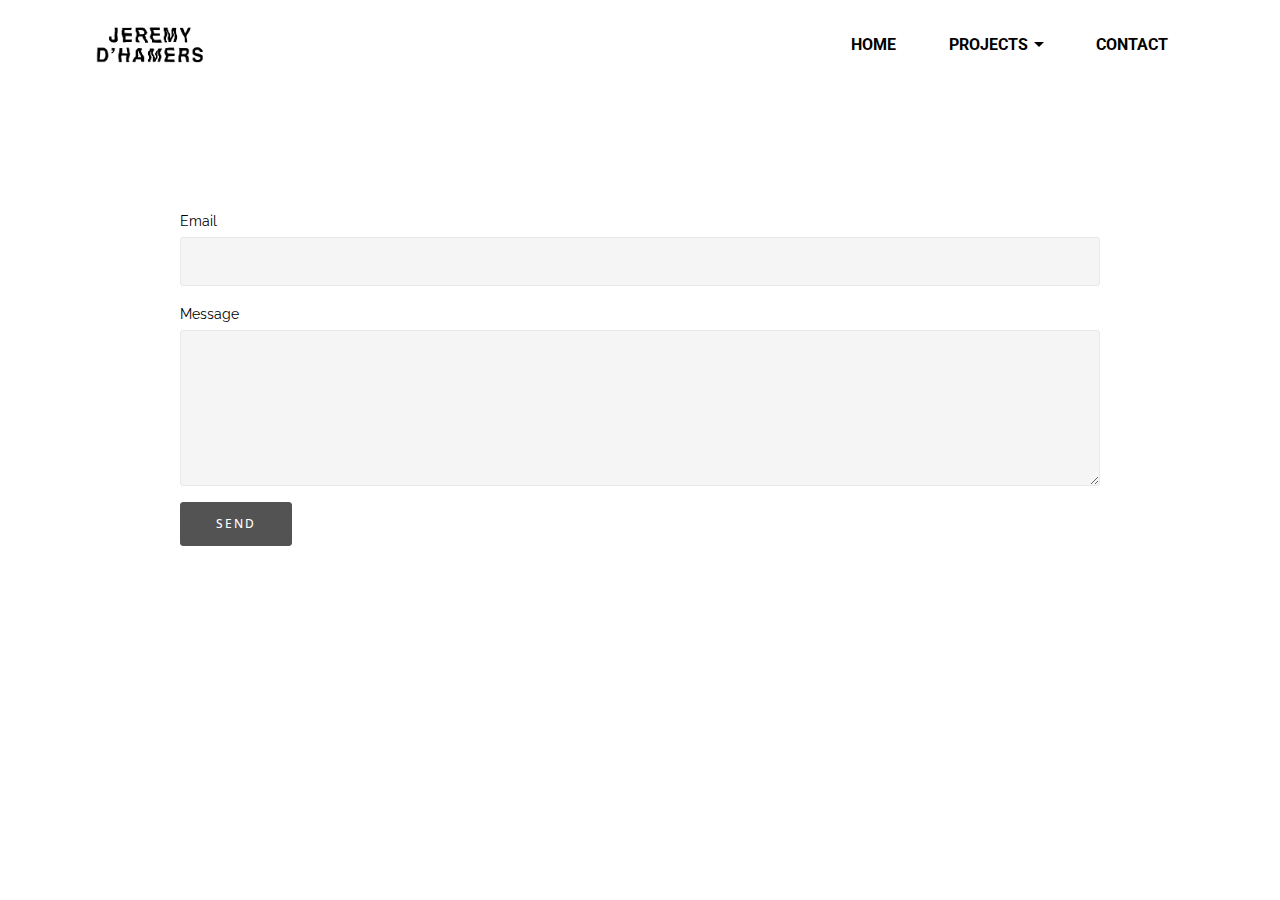
==== commit 65ca7ccd: "aanpassingen 17mei" ====
--- a/contact.html
+++ b/contact.html
@@ -6,7 +6,7 @@
   <meta http-equiv="X-UA-Compatible" content="IE=edge">
   <meta name="generator" content="Mobirise v3.9.0, mobirise.com">
   <meta name="viewport" content="width=device-width, initial-scale=1">
-  <link rel="shortcut icon" href="assets/images/torn-paper-png-clipart-best-cliparts-co-88skz1-clipart-396x128-4.png" type="image/x-icon">
+  <link rel="shortcut icon" href="assets/images/logo1-343x128-44.png" type="image/x-icon">
   <meta name="description" content="">
   
   <link rel="stylesheet" href="https://fonts.googleapis.com/css?family=Lora:400,700,400italic,700italic&amp;subset=latin">
@@ -24,16 +24,31 @@
   
 </head>
 <body>
+
+<!-- Google Analytics -->
+<script>
+  (function(i,s,o,g,r,a,m){i['GoogleAnalyticsObject']=r;i[r]=i[r]||function(){
+  (i[r].q=i[r].q||[]).push(arguments)},i[r].l=1*new Date();a=s.createElement(o),
+  m=s.getElementsByTagName(o)[0];a.async=1;a.src=g;m.parentNode.insertBefore(a,m)
+  })(window,document,'script','https://www.google-analytics.com/analytics.js','ga');
+
+  ga('create', 'UA-99498445-1', 'auto');
+  ga('send', 'pageview');
+
+</script>
+<!-- /Google Analytics -->
+
+
 <section id="menu-g">
 
-    <nav class="navbar navbar-dropdown navbar-fixed-top">
+    <nav class="navbar navbar-dropdown">
         <div class="container">
 
             <div class="mbr-table">
                 <div class="mbr-table-cell">
 
                     <div class="navbar-brand">
-                        <a href="index.html" class="navbar-logo"><img src="assets/images/torn-paper-png-clipart-best-cliparts-co-88skz1-clipart-396x128-4.png"></a>
+                        <a href="index.html" class="navbar-logo"><img src="assets/images/logo1-343x128-63.png"></a>
                         
                     </div>
 
@@ -44,7 +59,7 @@
                         <div class="hamburger-icon"></div>
                     </button>
 
-                    <ul class="nav-dropdown collapse pull-xs-right nav navbar-nav navbar-toggleable-sm" id="exCollapsingNavbar"><li class="nav-item"><a class="nav-link link" href="index.html" aria-expanded="false">HOME</a></li><li class="nav-item dropdown"><a class="nav-link link dropdown-toggle" data-toggle="dropdown-submenu" href="https://mobirise.com/" aria-expanded="false">PROJECTS</a><div class="dropdown-menu"><a class="dropdown-item" href="moving.html">moving images</a><a class="dropdown-item" href="still.html">still images</a><a class="dropdown-item" href="school.html">school</a><a class="dropdown-item" href="#"></a></div></li><li class="nav-item dropdown"><a class="nav-link link" href="contact.html" aria-expanded="false">CONTACT<br></a></li></ul>
+                    <ul class="nav-dropdown collapse pull-xs-right nav navbar-nav navbar-toggleable-sm" id="exCollapsingNavbar"><li class="nav-item"><a class="nav-link link" href="index.html" aria-expanded="false">HOME</a></li><li class="nav-item dropdown open"><a class="nav-link link dropdown-toggle" data-toggle="dropdown-submenu" href="https://mobirise.com/" aria-expanded="true">PROJECTS</a><div class="dropdown-menu"><a class="dropdown-item" href="moving.html">moving images</a><a class="dropdown-item" href="still.html">still images</a><a class="dropdown-item" href="graphic.html">graphic design</a><a class="dropdown-item" href="#"></a></div></li><li class="nav-item dropdown"><a class="nav-link link" href="contact.html" aria-expanded="false">CONTACT<br></a></li></ul>
                     <button hidden="" class="navbar-toggler navbar-close" type="button" data-toggle="collapse" data-target="#exCollapsingNavbar">
                         <div class="close-icon"></div>
                     </button>
@@ -57,14 +72,14 @@
 
 </section>
 
-<section class="engine"><a rel="external" href="https://mobirise.com">easy html web page building software</a></section><section class="mbr-section mbr-after-navbar" id="form1-h" style="background-color: rgb(0, 0, 0); padding-top: 160px; padding-bottom: 160px;">
+<section class="engine"><a rel="external" href="https://mobirise.com">simple responsive web page builder software download</a></section><section class="mbr-section mbr-after-navbar" id="form1-w" style="background-color: rgb(255, 255, 255); padding-top: 160px; padding-bottom: 0px;">
     
     <div class="mbr-section mbr-section__container mbr-section__container--middle">
         <div class="container">
             <div class="row">
                 <div class="col-xs-12 text-xs-center">
-                    
-                    
+                    <h3 class="mbr-section-title display-2"></h3>
+                    <small class="mbr-section-subtitle"></small>
                 </div>
             </div>
         </div>
@@ -80,23 +95,28 @@
                     </div>
 
 
-                    <form action="https://mobirise.com/" method="post" data-form-title="CONTACT FORM">
+                    <form action="https://mobirise.com/" method="post" data-form-title="UNTITLED FORM">
 
-                        <input type="hidden" value="70no/o83CWe8h6WV1JimiJ4Y+mcd3Fkcs7EDOOIu+PXcDnuLEkAUYJyjMoVExawrj5mjUl8yJVZb5SO7EQwb8nUIIcsm3BCiklnKFgbZ2DaYijjZSsppMWtoPIdxrvF+" data-form-email="true">
+                        <input type="hidden" value="bxC66cylgwKpc/sXdpksTSi8758+vxoRSJTqYXiGYVN88Mxbo9/VLx0Qk4StHqUBymc3fOfzB+5L0BZ1b32S7mwY3/Kbl4UCB4kFZGRgrQx64Wej22dMqVO9K7x7a49d" data-form-email="true">
 
                         <div class="row row-sm-offset">
 
                             
 
-                            
+                            <div class="col-xs-12">
+                                <div class="form-group">
+                                    <label class="form-control-label" for="form1-w-email">Email</label>
+                                    <input type="email" class="form-control" name="email" required="" data-form-field="Email" id="form1-w-email">
+                                </div>
+                            </div>
 
                             
 
                         </div>
 
                         <div class="form-group">
-                            <label class="form-control-label" for="form1-h-message">MESSAGE</label>
-                            <textarea class="form-control" name="message" rows="7" data-form-field="Message" id="form1-h-message"></textarea>
+                            <label class="form-control-label" for="form1-w-message">Message</label>
+                            <textarea class="form-control" name="message" rows="7" data-form-field="Message" id="form1-w-message"></textarea>
                         </div>
 
                         <div><button type="submit" class="btn btn-black">SEND</button></div>
--- a/assets/mobirise/css/mbr-additional.css
+++ b/assets/mobirise/css/mbr-additional.css
@@ -1,6 +1,8 @@
+@import url(https://fonts.googleapis.com/css?family=Roboto:400,300,700);
 @import url(https://fonts.googleapis.com/css?family=Open+Sans:400,300,700);
 @import url(https://fonts.googleapis.com/css?family=Lora:400,700);
 @import url(https://fonts.googleapis.com/css?family=Raleway:400,300,700);
+
 
 
 
@@ -419,22 +421,23 @@
   color: #ffffff;
 }
 #menu-4 .navbar-toggler {
-  color: #ffffff;
+  color: #000000;
 }
 #menu-4 .close-icon::before,
 #menu-4 .close-icon::after {
-  background-color: #ffffff;
+  background-color: #000000;
 }
 #menu-4 .link,
 #menu-4 .dropdown-item {
-  color: #ffffff;
+  color: #000000;
+  font-family: 'Roboto', sans-serif;
 }
 #menu-4 .link {
-  font-size: 1.1rem;
+  font-size: 1rem;
 }
 #menu-4 .dropdown-item,
 #menu-4 .nav-dropdown-sm .link {
-  font-size: 1.191rem;
+  font-size: 1.083rem;
 }
 #menu-4 .link:hover,
 #menu-4 .dropdown-item:hover,
@@ -444,22 +447,22 @@
 }
 #menu-4 .link[aria-expanded="true"],
 #menu-4 .dropdown-menu {
-  background: #000000;
+  background: #e6e6e6;
 }
 #menu-4 .nav-dropdown-sm .link:focus,
 #menu-4 .nav-dropdown-sm .link:hover,
 #menu-4 .nav-dropdown-sm .dropdown-item:focus,
 #menu-4 .nav-dropdown-sm .dropdown-item:hover {
-  background: #000000!important;
+  background: #f7f7f7!important;
 }
 #menu-4 .navbar,
 #menu-4 .nav-dropdown-sm,
 #menu-4 .nav-dropdown-sm .link[aria-expanded="true"],
 #menu-4 .nav-dropdown-sm .dropdown-menu {
-  background: #000000;
+  background: #ffffff;
 }
 #menu-4 .bg-color.transparent .link {
-  color: #ffffff;
+  color: #000000;
   transition: none;
 }
 #menu-4 .bg-color.transparent.opened .link {
@@ -474,7 +477,7 @@
   color: #c0a375!important;
 }
 #form1-a .form-control-label {
-  color: #ffffff;
+  color: #000000;
 }
 #form1-a SMALL {
   text-align: left;
@@ -494,67 +497,91 @@
   text-align: right;
   color: #ffffff;
 }
-#menu-b .hide-buttons .nav-btn {
+
+
+
+
+
+#menu-f .hide-buttons .nav-btn {
   display: none !important;
 }
-#menu-b .navbar-caption {
-  color: #ffffff;
-}
-#menu-b .navbar-toggler {
-  color: #ffffff;
-}
-#menu-b .close-icon::before,
-#menu-b .close-icon::after {
-  background-color: #ffffff;
-}
-#menu-b .link,
-#menu-b .dropdown-item {
-  color: #ffffff;
-}
-#menu-b .link {
-  font-size: 1.1rem;
-}
-#menu-b .dropdown-item,
-#menu-b .nav-dropdown-sm .link {
-  font-size: 1.191rem;
-}
-#menu-b .link:hover,
-#menu-b .dropdown-item:hover,
-#menu-b .link:focus,
-#menu-b .dropdown-item:focus {
-  color: #c0a375;
-}
-#menu-b .link[aria-expanded="true"],
-#menu-b .dropdown-menu {
-  background: #000000;
-}
-#menu-b .nav-dropdown-sm .link:focus,
-#menu-b .nav-dropdown-sm .link:hover,
-#menu-b .nav-dropdown-sm .dropdown-item:focus,
-#menu-b .nav-dropdown-sm .dropdown-item:hover {
-  background: #000000!important;
-}
-#menu-b .navbar,
-#menu-b .nav-dropdown-sm,
-#menu-b .nav-dropdown-sm .link[aria-expanded="true"],
-#menu-b .nav-dropdown-sm .dropdown-menu {
-  background: #000000;
-}
-#menu-b .bg-color.transparent .link {
-  color: #ffffff;
+#menu-f .navbar-caption {
+  color: #ffffff;
+}
+#menu-f .navbar-toggler {
+  color: #000000;
+}
+#menu-f .close-icon::before,
+#menu-f .close-icon::after {
+  background-color: #000000;
+}
+#menu-f .link,
+#menu-f .dropdown-item {
+  color: #000000;
+  font-family: 'Roboto', sans-serif;
+}
+#menu-f .link {
+  font-size: 1rem;
+}
+#menu-f .dropdown-item,
+#menu-f .nav-dropdown-sm .link {
+  font-size: 1.083rem;
+}
+#menu-f .link:hover,
+#menu-f .dropdown-item:hover,
+#menu-f .link:focus,
+#menu-f .dropdown-item:focus {
+  color: #c0a375;
+}
+#menu-f .link[aria-expanded="true"],
+#menu-f .dropdown-menu {
+  background: #e6e6e6;
+}
+#menu-f .nav-dropdown-sm .link:focus,
+#menu-f .nav-dropdown-sm .link:hover,
+#menu-f .nav-dropdown-sm .dropdown-item:focus,
+#menu-f .nav-dropdown-sm .dropdown-item:hover {
+  background: #f7f7f7!important;
+}
+#menu-f .navbar,
+#menu-f .nav-dropdown-sm,
+#menu-f .nav-dropdown-sm .link[aria-expanded="true"],
+#menu-f .nav-dropdown-sm .dropdown-menu {
+  background: #ffffff;
+}
+#menu-f .bg-color.transparent .link {
+  color: #000000;
   transition: none;
 }
-#menu-b .bg-color.transparent.opened .link {
+#menu-f .bg-color.transparent.opened .link {
   transition: color 0.2s ease-in-out;
 }
-#menu-b .bg-color.transparent.opened .link:hover,
-#menu-b .bg-color.transparent.opened .link:focus {
-  color: #c0a375;
-}
-#menu-b .link[aria-expanded="true"],
-#menu-b .dropdown-item[aria-expanded="true"] {
+#menu-f .bg-color.transparent.opened .link:hover,
+#menu-f .bg-color.transparent.opened .link:focus {
+  color: #c0a375;
+}
+#menu-f .link[aria-expanded="true"],
+#menu-f .dropdown-item[aria-expanded="true"] {
   color: #c0a375!important;
 }
+#msg-box5-12 P {
+  color: #000000;
+  font-family: 'Roboto', sans-serif;
+}
+#msg-box5-x P {
+  color: #000000;
+  font-family: 'Roboto', sans-serif;
+}
+#msg-box5-s P {
+  color: #000000;
+  font-family: 'Roboto', sans-serif;
+  text-align: left;
+}
+#msg-box5-t P {
+  color: #000000;
+  font-family: 'Roboto', sans-serif;
+}
+
 #menu-e .hide-buttons .nav-btn {
   display: none !important;
 }
@@ -562,22 +589,23 @@
   color: #ffffff;
 }
 #menu-e .navbar-toggler {
-  color: #ffffff;
+  color: #000000;
 }
 #menu-e .close-icon::before,
 #menu-e .close-icon::after {
-  background-color: #ffffff;
+  background-color: #000000;
 }
 #menu-e .link,
 #menu-e .dropdown-item {
-  color: #ffffff;
+  color: #000000;
+  font-family: 'Roboto', sans-serif;
 }
 #menu-e .link {
-  font-size: 1.1rem;
+  font-size: 1rem;
 }
 #menu-e .dropdown-item,
 #menu-e .nav-dropdown-sm .link {
-  font-size: 1.191rem;
+  font-size: 1.083rem;
 }
 #menu-e .link:hover,
 #menu-e .dropdown-item:hover,
@@ -587,22 +615,22 @@
 }
 #menu-e .link[aria-expanded="true"],
 #menu-e .dropdown-menu {
-  background: #000000;
+  background: #e6e6e6;
 }
 #menu-e .nav-dropdown-sm .link:focus,
 #menu-e .nav-dropdown-sm .link:hover,
 #menu-e .nav-dropdown-sm .dropdown-item:focus,
 #menu-e .nav-dropdown-sm .dropdown-item:hover {
-  background: #000000!important;
+  background: #f7f7f7!important;
 }
 #menu-e .navbar,
 #menu-e .nav-dropdown-sm,
 #menu-e .nav-dropdown-sm .link[aria-expanded="true"],
 #menu-e .nav-dropdown-sm .dropdown-menu {
-  background: #000000;
+  background: #ffffff;
 }
 #menu-e .bg-color.transparent .link {
-  color: #ffffff;
+  color: #000000;
   transition: none;
 }
 #menu-e .bg-color.transparent.opened .link {
@@ -616,6 +644,92 @@
 #menu-e .dropdown-item[aria-expanded="true"] {
   color: #c0a375!important;
 }
+
+
+#menu-g .hide-buttons .nav-btn {
+  display: none !important;
+}
+#menu-g .navbar-caption {
+  color: #ffffff;
+}
+#menu-g .navbar-toggler {
+  color: #000000;
+}
+#menu-g .close-icon::before,
+#menu-g .close-icon::after {
+  background-color: #000000;
+}
+#menu-g .link,
+#menu-g .dropdown-item {
+  color: #000000;
+  font-family: 'Roboto', sans-serif;
+}
+#menu-g .link {
+  font-size: 1rem;
+}
+#menu-g .dropdown-item,
+#menu-g .nav-dropdown-sm .link {
+  font-size: 1.083rem;
+}
+#menu-g .link:hover,
+#menu-g .dropdown-item:hover,
+#menu-g .link:focus,
+#menu-g .dropdown-item:focus {
+  color: #c0a375;
+}
+#menu-g .link[aria-expanded="true"],
+#menu-g .dropdown-menu {
+  background: #e6e6e6;
+}
+#menu-g .nav-dropdown-sm .link:focus,
+#menu-g .nav-dropdown-sm .link:hover,
+#menu-g .nav-dropdown-sm .dropdown-item:focus,
+#menu-g .nav-dropdown-sm .dropdown-item:hover {
+  background: #f7f7f7!important;
+}
+#menu-g .navbar,
+#menu-g .nav-dropdown-sm,
+#menu-g .nav-dropdown-sm .link[aria-expanded="true"],
+#menu-g .nav-dropdown-sm .dropdown-menu {
+  background: #ffffff;
+}
+#menu-g .bg-color.transparent .link {
+  color: #000000;
+  transition: none;
+}
+#menu-g .bg-color.transparent.opened .link {
+  transition: color 0.2s ease-in-out;
+}
+#menu-g .bg-color.transparent.opened .link:hover,
+#menu-g .bg-color.transparent.opened .link:focus {
+  color: #c0a375;
+}
+#menu-g .link[aria-expanded="true"],
+#menu-g .dropdown-item[aria-expanded="true"] {
+  color: #c0a375!important;
+}
+#form1-w .form-control-label {
+  color: #000000;
+}
+#form1-w SMALL {
+  text-align: left;
+}
+#form1-w SPAN {
+  font-family: 'Open Sans', sans-serif;
+}
+#form1-w .mbr-section-title {
+  text-align: right;
+  font-size: 16px;
+  color: #ffffff;
+}
+#form1-w .mbr-section-title SPAN {
+  text-align: center;
+}
+#form1-w .mbr-section-title P {
+  text-align: right;
+  color: #ffffff;
+}
+
 #menu-f .hide-buttons .nav-btn {
   display: none !important;
 }
@@ -623,22 +737,23 @@
   color: #ffffff;
 }
 #menu-f .navbar-toggler {
-  color: #ffffff;
+  color: #000000;
 }
 #menu-f .close-icon::before,
 #menu-f .close-icon::after {
-  background-color: #ffffff;
+  background-color: #000000;
 }
 #menu-f .link,
 #menu-f .dropdown-item {
-  color: #ffffff;
+  color: #000000;
+  font-family: 'Roboto', sans-serif;
 }
 #menu-f .link {
-  font-size: 1.1rem;
+  font-size: 1rem;
 }
 #menu-f .dropdown-item,
 #menu-f .nav-dropdown-sm .link {
-  font-size: 1.191rem;
+  font-size: 1.083rem;
 }
 #menu-f .link:hover,
 #menu-f .dropdown-item:hover,
@@ -648,22 +763,22 @@
 }
 #menu-f .link[aria-expanded="true"],
 #menu-f .dropdown-menu {
-  background: #000000;
+  background: #e6e6e6;
 }
 #menu-f .nav-dropdown-sm .link:focus,
 #menu-f .nav-dropdown-sm .link:hover,
 #menu-f .nav-dropdown-sm .dropdown-item:focus,
 #menu-f .nav-dropdown-sm .dropdown-item:hover {
-  background: #000000!important;
+  background: #f7f7f7!important;
 }
 #menu-f .navbar,
 #menu-f .nav-dropdown-sm,
 #menu-f .nav-dropdown-sm .link[aria-expanded="true"],
 #menu-f .nav-dropdown-sm .dropdown-menu {
-  background: #000000;
+  background: #ffffff;
 }
 #menu-f .bg-color.transparent .link {
-  color: #ffffff;
+  color: #000000;
   transition: none;
 }
 #menu-f .bg-color.transparent.opened .link {
@@ -677,67 +792,3 @@
 #menu-f .dropdown-item[aria-expanded="true"] {
   color: #c0a375!important;
 }
-#menu-g .hide-buttons .nav-btn {
-  display: none !important;
-}
-#menu-g .navbar-caption {
-  color: #ffffff;
-}
-#menu-g .navbar-toggler {
-  color: #ffffff;
-}
-#menu-g .close-icon::before,
-#menu-g .close-icon::after {
-  background-color: #ffffff;
-}
-#menu-g .link,
-#menu-g .dropdown-item {
-  color: #ffffff;
-}
-#menu-g .link {
-  font-size: 1.1rem;
-}
-#menu-g .dropdown-item,
-#menu-g .nav-dropdown-sm .link {
-  font-size: 1.191rem;
-}
-#menu-g .link:hover,
-#menu-g .dropdown-item:hover,
-#menu-g .link:focus,
-#menu-g .dropdown-item:focus {
-  color: #c0a375;
-}
-#menu-g .link[aria-expanded="true"],
-#menu-g .dropdown-menu {
-  background: #000000;
-}
-#menu-g .nav-dropdown-sm .link:focus,
-#menu-g .nav-dropdown-sm .link:hover,
-#menu-g .nav-dropdown-sm .dropdown-item:focus,
-#menu-g .nav-dropdown-sm .dropdown-item:hover {
-  background: #000000!important;
-}
-#menu-g .navbar,
-#menu-g .nav-dropdown-sm,
-#menu-g .nav-dropdown-sm .link[aria-expanded="true"],
-#menu-g .nav-dropdown-sm .dropdown-menu {
-  background: #000000;
-}
-#menu-g .bg-color.transparent .link {
-  color: #ffffff;
-  transition: none;
-}
-#menu-g .bg-color.transparent.opened .link {
-  transition: color 0.2s ease-in-out;
-}
-#menu-g .bg-color.transparent.opened .link:hover,
-#menu-g .bg-color.transparent.opened .link:focus {
-  color: #c0a375;
-}
-#menu-g .link[aria-expanded="true"],
-#menu-g .dropdown-item[aria-expanded="true"] {
-  color: #c0a375!important;
-}
-#form1-h .form-control-label {
-  color: #ffffff;
-}
